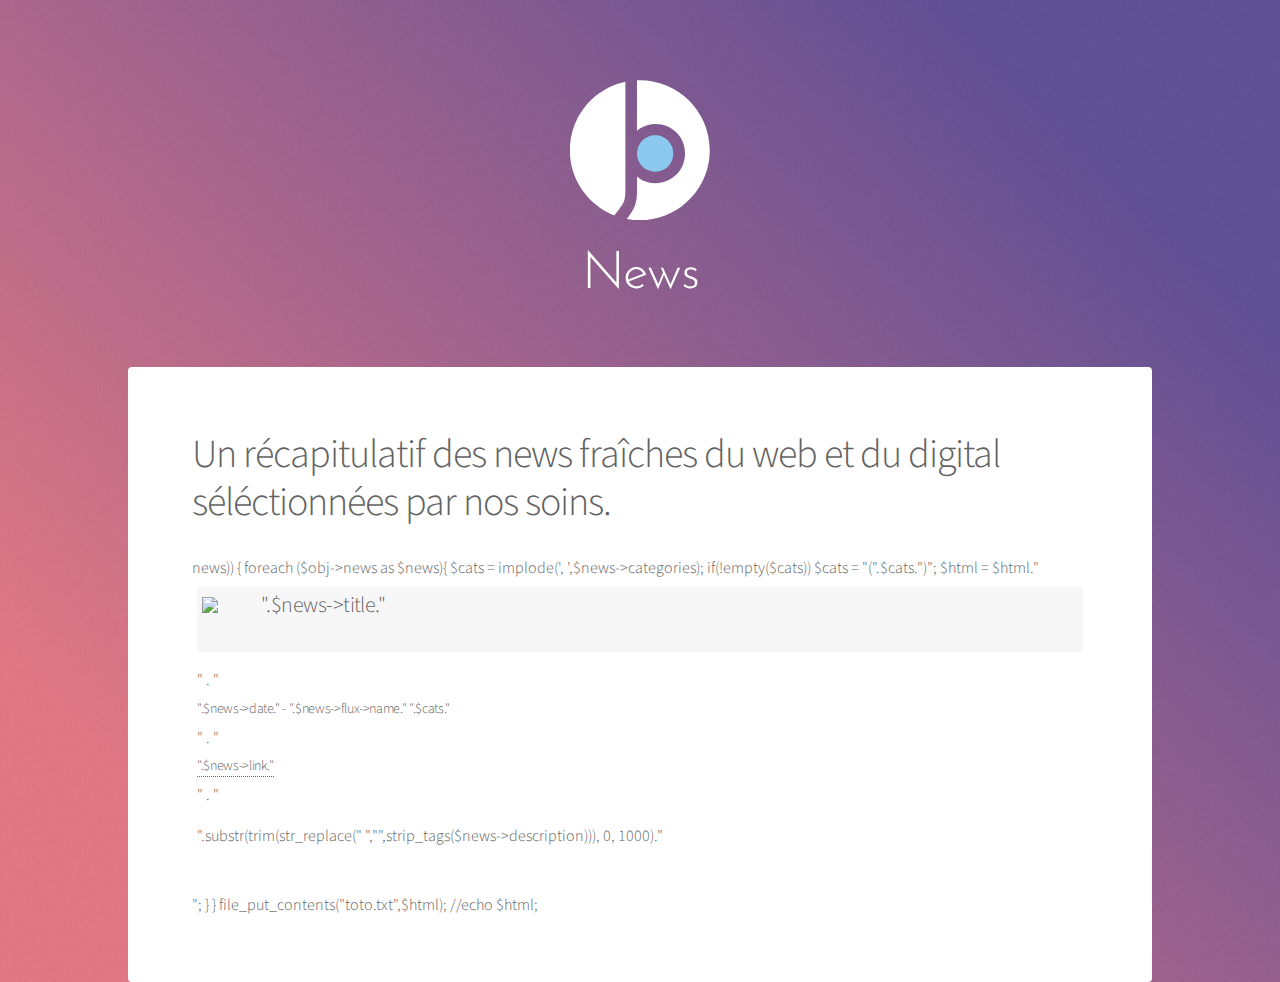
==== news.html @ 75301981 "Add news page" ====
<!DOCTYPE HTML>
<html>

<head>
    <title>Le Beau Jeu</title>
    <meta charset="utf-8" />
    <meta name="viewport" content="width=device-width, initial-scale=1" />
    <!--[if lte IE 8]><script src="assets/js/ie/html5shiv.js"></script><![endif]-->
    <link rel="stylesheet" href="assets/css/main.css" />
    <!--[if lte IE 9]><link rel="stylesheet" href="assets/css/ie9.css" /><![endif]-->
    <!--[if lte IE 8]><link rel="stylesheet" href="assets/css/ie8.css" /><![endif]-->
    <style>
      #news h1 {font-size: 22px;background-color:rgba(247, 247, 247, 0.95);padding:5px;min-height:65px}
      #news h2 {font-size: 14px;margin:5px 0px;clear:both;}
      #news article {display: block; padding:5px; margin-bottom:5px}
      #news div.description {margin:15px 0px;}
      #news img.logo {width:44px; float:left; margin-top: 10px; margin-right: 15px; margin-left: 5px; margin-bottom: 15px;}
    </style>
</head>

<body>

    <!-- Wrapper -->
    <div id="wrapper">

        <!-- Header -->
        <header id="header" class="alt">
            <span class="logo"><img src="images/logo-lbj.svg" /></span>
            <h1>News</h1>
        </header>

        <!-- Main -->
        <div id="main">

            <!-- Introduction -->
            <section id="why" class="main">
                <div class="spotlight">
                    <div class="content">
                        <h1>Un récapitulatif des news fraîches du web et du digital séléctionnées par nos soins.</h1>
                        <div id="news">


                        </div>
                    </div>
                </div>
            </section>
        </div>
    </div>

    <!-- Scripts -->
    <script src="assets/js/jquery.min.js"></script>
    <script src="assets/js/jquery.scrollex.min.js"></script>
    <script src="assets/js/jquery.scrolly.min.js"></script>
    <script src="assets/js/skel.min.js"></script>
    <script src="assets/js/util.js"></script>
    <!--[if lte IE 8]><script src="assets/js/ie/respond.min.js"></script><![endif]-->
    <script src="assets/js/main.js"></script>
    <script>
        (function(i,s,o,g,r,a,m){i['GoogleAnalyticsObject']=r;i[r]=i[r]||function(){
        (i[r].q=i[r].q||[]).push(arguments)},i[r].l=1*new Date();a=s.createElement(o),
        m=s.getElementsByTagName(o)[0];a.async=1;a.src=g;m.parentNode.insertBefore(a,m)
        })(window,document,'script','https://www.google-analytics.com/analytics.js','ga');

        ga('create', 'UA-795948-5', 'auto');
        ga('send', 'pageview');

    </script>
                
</body>

</html>
---- assets/css/main.css ----
@import url(font-awesome.min.css);
@import "https://fonts.googleapis.com/css?family=Source+Sans+Pro:300,400";
@import "https://fonts.googleapis.com/css?family=Josefin+Sans&subset=latin,latin-ext";

/*
	Stellar by HTML5 UP
	html5up.net | @ajlkn
	Free for personal and commercial use under the CCA 3.0 license (html5up.net/license)
*/

/* Reset */

	html, body, div, span, applet, object, iframe, h1, h2, h3, h4, h5, h6, p, blockquote, pre, a, abbr, acronym, address, big, cite, code, del, dfn, em, img, ins, kbd, q, s, samp, small, strike, strong, sub, sup, tt, var, b, u, i, center, dl, dt, dd, ol, ul, li, fieldset, form, label, legend, table, caption, tbody, tfoot, thead, tr, th, td, article, aside, canvas, details, embed, figure, figcaption, footer, header, hgroup, menu, nav, output, ruby, section, summary, time, mark, audio, video {
		margin: 0;
		padding: 0;
		border: 0;
		font-size: 100%;
		font: inherit;
		vertical-align: baseline;
	}

	article, aside, details, figcaption, figure, footer, header, hgroup, menu, nav, section {
		display: block;
	}

	body {
		line-height: 1;
	}

	ol, ul {
		list-style: none;
	}

	blockquote, q {
		quotes: none;
	}

	blockquote:before, blockquote:after, q:before, q:after {
		content: '';
		content: none;
	}

	table {
		border-collapse: collapse;
		border-spacing: 0;
	}

	body {
		-webkit-text-size-adjust: none;
	}

/* Box Model */

	*, *:before, *:after {
		-moz-box-sizing: border-box;
		-webkit-box-sizing: border-box;
		box-sizing: border-box;
	}

/* Grid */

	.row {
		border-bottom: solid 1px transparent;
		-moz-box-sizing: border-box;
		-webkit-box-sizing: border-box;
		box-sizing: border-box;
	}

	.row > * {
		float: left;
		-moz-box-sizing: border-box;
		-webkit-box-sizing: border-box;
		box-sizing: border-box;
	}

	.row:after, .row:before {
		content: '';
		display: block;
		clear: both;
		height: 0;
	}

	.row.uniform > * > :first-child {
		margin-top: 0;
	}

	.row.uniform > * > :last-child {
		margin-bottom: 0;
	}

	.row.\30 \25 > * {
		padding: 0 0 0 0em;
	}

	.row.\30 \25 {
		margin: 0 0 -1px 0em;
	}

	.row.uniform.\30 \25 > * {
		padding: 0em 0 0 0em;
	}

	.row.uniform.\30 \25 {
		margin: 0em 0 -1px 0em;
	}

	.row > * {
		padding: 0 0 0 1.5em;
	}

	.row {
		margin: 0 0 -1px -1.5em;
	}

	.row.uniform > * {
		padding: 1.5em 0 0 1.5em;
	}

	.row.uniform {
		margin: -1.5em 0 -1px -1.5em;
	}

	.row.\32 00\25 > * {
		padding: 0 0 0 3em;
	}

	.row.\32 00\25 {
		margin: 0 0 -1px -3em;
	}

	.row.uniform.\32 00\25 > * {
		padding: 3em 0 0 3em;
	}

	.row.uniform.\32 00\25 {
		margin: -3em 0 -1px -3em;
	}

	.row.\31 50\25 > * {
		padding: 0 0 0 2.25em;
	}

	.row.\31 50\25 {
		margin: 0 0 -1px -2.25em;
	}

	.row.uniform.\31 50\25 > * {
		padding: 2.25em 0 0 2.25em;
	}

	.row.uniform.\31 50\25 {
		margin: -2.25em 0 -1px -2.25em;
	}

	.row.\35 0\25 > * {
		padding: 0 0 0 0.75em;
	}

	.row.\35 0\25 {
		margin: 0 0 -1px -0.75em;
	}

	.row.uniform.\35 0\25 > * {
		padding: 0.75em 0 0 0.75em;
	}

	.row.uniform.\35 0\25 {
		margin: -0.75em 0 -1px -0.75em;
	}

	.row.\32 5\25 > * {
		padding: 0 0 0 0.375em;
	}

	.row.\32 5\25 {
		margin: 0 0 -1px -0.375em;
	}

	.row.uniform.\32 5\25 > * {
		padding: 0.375em 0 0 0.375em;
	}

	.row.uniform.\32 5\25 {
		margin: -0.375em 0 -1px -0.375em;
	}

	.\31 2u, .\31 2u\24 {
		width: 100%;
		clear: none;
		margin-left: 0;
	}

	.\31 1u, .\31 1u\24 {
		width: 91.6666666667%;
		clear: none;
		margin-left: 0;
	}

	.\31 0u, .\31 0u\24 {
		width: 83.3333333333%;
		clear: none;
		margin-left: 0;
	}

	.\39 u, .\39 u\24 {
		width: 75%;
		clear: none;
		margin-left: 0;
	}

	.\38 u, .\38 u\24 {
		width: 66.6666666667%;
		clear: none;
		margin-left: 0;
	}

	.\37 u, .\37 u\24 {
		width: 58.3333333333%;
		clear: none;
		margin-left: 0;
	}

	.\36 u, .\36 u\24 {
		width: 50%;
		clear: none;
		margin-left: 0;
	}

	.\35 u, .\35 u\24 {
		width: 41.6666666667%;
		clear: none;
		margin-left: 0;
	}

	.\34 u, .\34 u\24 {
		width: 33.3333333333%;
		clear: none;
		margin-left: 0;
	}

	.\33 u, .\33 u\24 {
		width: 25%;
		clear: none;
		margin-left: 0;
	}

	.\32 u, .\32 u\24 {
		width: 16.6666666667%;
		clear: none;
		margin-left: 0;
	}

	.\31 u, .\31 u\24 {
		width: 8.3333333333%;
		clear: none;
		margin-left: 0;
	}

	.\31 2u\24 + *,
	.\31 1u\24 + *,
	.\31 0u\24 + *,
	.\39 u\24 + *,
	.\38 u\24 + *,
	.\37 u\24 + *,
	.\36 u\24 + *,
	.\35 u\24 + *,
	.\34 u\24 + *,
	.\33 u\24 + *,
	.\32 u\24 + *,
	.\31 u\24 + * {
		clear: left;
	}

	.\-11u {
		margin-left: 91.66667%;
	}

	.\-10u {
		margin-left: 83.33333%;
	}

	.\-9u {
		margin-left: 75%;
	}

	.\-8u {
		margin-left: 66.66667%;
	}

	.\-7u {
		margin-left: 58.33333%;
	}

	.\-6u {
		margin-left: 50%;
	}

	.\-5u {
		margin-left: 41.66667%;
	}

	.\-4u {
		margin-left: 33.33333%;
	}

	.\-3u {
		margin-left: 25%;
	}

	.\-2u {
		margin-left: 16.66667%;
	}

	.\-1u {
		margin-left: 8.33333%;
	}

	@media screen and (max-width: 1680px) {

		.row > * {
			padding: 0 0 0 1.5em;
		}

		.row {
			margin: 0 0 -1px -1.5em;
		}

		.row.uniform > * {
			padding: 1.5em 0 0 1.5em;
		}

		.row.uniform {
			margin: -1.5em 0 -1px -1.5em;
		}

		.row.\32 00\25 > * {
			padding: 0 0 0 3em;
		}

		.row.\32 00\25 {
			margin: 0 0 -1px -3em;
		}

		.row.uniform.\32 00\25 > * {
			padding: 3em 0 0 3em;
		}

		.row.uniform.\32 00\25 {
			margin: -3em 0 -1px -3em;
		}

		.row.\31 50\25 > * {
			padding: 0 0 0 2.25em;
		}

		.row.\31 50\25 {
			margin: 0 0 -1px -2.25em;
		}

		.row.uniform.\31 50\25 > * {
			padding: 2.25em 0 0 2.25em;
		}

		.row.uniform.\31 50\25 {
			margin: -2.25em 0 -1px -2.25em;
		}

		.row.\35 0\25 > * {
			padding: 0 0 0 0.75em;
		}

		.row.\35 0\25 {
			margin: 0 0 -1px -0.75em;
		}

		.row.uniform.\35 0\25 > * {
			padding: 0.75em 0 0 0.75em;
		}

		.row.uniform.\35 0\25 {
			margin: -0.75em 0 -1px -0.75em;
		}

		.row.\32 5\25 > * {
			padding: 0 0 0 0.375em;
		}

		.row.\32 5\25 {
			margin: 0 0 -1px -0.375em;
		}

		.row.uniform.\32 5\25 > * {
			padding: 0.375em 0 0 0.375em;
		}

		.row.uniform.\32 5\25 {
			margin: -0.375em 0 -1px -0.375em;
		}

		.\31 2u\28xlarge\29, .\31 2u\24\28xlarge\29 {
			width: 100%;
			clear: none;
			margin-left: 0;
		}

		.\31 1u\28xlarge\29, .\31 1u\24\28xlarge\29 {
			width: 91.6666666667%;
			clear: none;
			margin-left: 0;
		}

		.\31 0u\28xlarge\29, .\31 0u\24\28xlarge\29 {
			width: 83.3333333333%;
			clear: none;
			margin-left: 0;
		}

		.\39 u\28xlarge\29, .\39 u\24\28xlarge\29 {
			width: 75%;
			clear: none;
			margin-left: 0;
		}

		.\38 u\28xlarge\29, .\38 u\24\28xlarge\29 {
			width: 66.6666666667%;
			clear: none;
			margin-left: 0;
		}

		.\37 u\28xlarge\29, .\37 u\24\28xlarge\29 {
			width: 58.3333333333%;
			clear: none;
			margin-left: 0;
		}

		.\36 u\28xlarge\29, .\36 u\24\28xlarge\29 {
			width: 50%;
			clear: none;
			margin-left: 0;
		}

		.\35 u\28xlarge\29, .\35 u\24\28xlarge\29 {
			width: 41.6666666667%;
			clear: none;
			margin-left: 0;
		}

		.\34 u\28xlarge\29, .\34 u\24\28xlarge\29 {
			width: 33.3333333333%;
			clear: none;
			margin-left: 0;
		}

		.\33 u\28xlarge\29, .\33 u\24\28xlarge\29 {
			width: 25%;
			clear: none;
			margin-left: 0;
		}

		.\32 u\28xlarge\29, .\32 u\24\28xlarge\29 {
			width: 16.6666666667%;
			clear: none;
			margin-left: 0;
		}

		.\31 u\28xlarge\29, .\31 u\24\28xlarge\29 {
			width: 8.3333333333%;
			clear: none;
			margin-left: 0;
		}

		.\31 2u\24\28xlarge\29 + *,
		.\31 1u\24\28xlarge\29 + *,
		.\31 0u\24\28xlarge\29 + *,
		.\39 u\24\28xlarge\29 + *,
		.\38 u\24\28xlarge\29 + *,
		.\37 u\24\28xlarge\29 + *,
		.\36 u\24\28xlarge\29 + *,
		.\35 u\24\28xlarge\29 + *,
		.\34 u\24\28xlarge\29 + *,
		.\33 u\24\28xlarge\29 + *,
		.\32 u\24\28xlarge\29 + *,
		.\31 u\24\28xlarge\29 + * {
			clear: left;
		}

		.\-11u\28xlarge\29 {
			margin-left: 91.66667%;
		}

		.\-10u\28xlarge\29 {
			margin-left: 83.33333%;
		}

		.\-9u\28xlarge\29 {
			margin-left: 75%;
		}

		.\-8u\28xlarge\29 {
			margin-left: 66.66667%;
		}

		.\-7u\28xlarge\29 {
			margin-left: 58.33333%;
		}

		.\-6u\28xlarge\29 {
			margin-left: 50%;
		}

		.\-5u\28xlarge\29 {
			margin-left: 41.66667%;
		}

		.\-4u\28xlarge\29 {
			margin-left: 33.33333%;
		}

		.\-3u\28xlarge\29 {
			margin-left: 25%;
		}

		.\-2u\28xlarge\29 {
			margin-left: 16.66667%;
		}

		.\-1u\28xlarge\29 {
			margin-left: 8.33333%;
		}

	}

	@media screen and (max-width: 1280px) {

		.row > * {
			padding: 0 0 0 1.5em;
		}

		.row {
			margin: 0 0 -1px -1.5em;
		}

		.row.uniform > * {
			padding: 1.5em 0 0 1.5em;
		}

		.row.uniform {
			margin: -1.5em 0 -1px -1.5em;
		}

		.row.\32 00\25 > * {
			padding: 0 0 0 3em;
		}

		.row.\32 00\25 {
			margin: 0 0 -1px -3em;
		}

		.row.uniform.\32 00\25 > * {
			padding: 3em 0 0 3em;
		}

		.row.uniform.\32 00\25 {
			margin: -3em 0 -1px -3em;
		}

		.row.\31 50\25 > * {
			padding: 0 0 0 2.25em;
		}

		.row.\31 50\25 {
			margin: 0 0 -1px -2.25em;
		}

		.row.uniform.\31 50\25 > * {
			padding: 2.25em 0 0 2.25em;
		}

		.row.uniform.\31 50\25 {
			margin: -2.25em 0 -1px -2.25em;
		}

		.row.\35 0\25 > * {
			padding: 0 0 0 0.75em;
		}

		.row.\35 0\25 {
			margin: 0 0 -1px -0.75em;
		}

		.row.uniform.\35 0\25 > * {
			padding: 0.75em 0 0 0.75em;
		}

		.row.uniform.\35 0\25 {
			margin: -0.75em 0 -1px -0.75em;
		}

		.row.\32 5\25 > * {
			padding: 0 0 0 0.375em;
		}

		.row.\32 5\25 {
			margin: 0 0 -1px -0.375em;
		}

		.row.uniform.\32 5\25 > * {
			padding: 0.375em 0 0 0.375em;
		}

		.row.uniform.\32 5\25 {
			margin: -0.375em 0 -1px -0.375em;
		}

		.\31 2u\28large\29, .\31 2u\24\28large\29 {
			width: 100%;
			clear: none;
			margin-left: 0;
		}

		.\31 1u\28large\29, .\31 1u\24\28large\29 {
			width: 91.6666666667%;
			clear: none;
			margin-left: 0;
		}

		.\31 0u\28large\29, .\31 0u\24\28large\29 {
			width: 83.3333333333%;
			clear: none;
			margin-left: 0;
		}

		.\39 u\28large\29, .\39 u\24\28large\29 {
			width: 75%;
			clear: none;
			margin-left: 0;
		}

		.\38 u\28large\29, .\38 u\24\28large\29 {
			width: 66.6666666667%;
			clear: none;
			margin-left: 0;
		}

		.\37 u\28large\29, .\37 u\24\28large\29 {
			width: 58.3333333333%;
			clear: none;
			margin-left: 0;
		}

		.\36 u\28large\29, .\36 u\24\28large\29 {
			width: 50%;
			clear: none;
			margin-left: 0;
		}

		.\35 u\28large\29, .\35 u\24\28large\29 {
			width: 41.6666666667%;
			clear: none;
			margin-left: 0;
		}

		.\34 u\28large\29, .\34 u\24\28large\29 {
			width: 33.3333333333%;
			clear: none;
			margin-left: 0;
		}

		.\33 u\28large\29, .\33 u\24\28large\29 {
			width: 25%;
			clear: none;
			margin-left: 0;
		}

		.\32 u\28large\29, .\32 u\24\28large\29 {
			width: 16.6666666667%;
			clear: none;
			margin-left: 0;
		}

		.\31 u\28large\29, .\31 u\24\28large\29 {
			width: 8.3333333333%;
			clear: none;
			margin-left: 0;
		}

		.\31 2u\24\28large\29 + *,
		.\31 1u\24\28large\29 + *,
		.\31 0u\24\28large\29 + *,
		.\39 u\24\28large\29 + *,
		.\38 u\24\28large\29 + *,
		.\37 u\24\28large\29 + *,
		.\36 u\24\28large\29 + *,
		.\35 u\24\28large\29 + *,
		.\34 u\24\28large\29 + *,
		.\33 u\24\28large\29 + *,
		.\32 u\24\28large\29 + *,
		.\31 u\24\28large\29 + * {
			clear: left;
		}

		.\-11u\28large\29 {
			margin-left: 91.66667%;
		}

		.\-10u\28large\29 {
			margin-left: 83.33333%;
		}

		.\-9u\28large\29 {
			margin-left: 75%;
		}

		.\-8u\28large\29 {
			margin-left: 66.66667%;
		}

		.\-7u\28large\29 {
			margin-left: 58.33333%;
		}

		.\-6u\28large\29 {
			margin-left: 50%;
		}

		.\-5u\28large\29 {
			margin-left: 41.66667%;
		}

		.\-4u\28large\29 {
			margin-left: 33.33333%;
		}

		.\-3u\28large\29 {
			margin-left: 25%;
		}

		.\-2u\28large\29 {
			margin-left: 16.66667%;
		}

		.\-1u\28large\29 {
			margin-left: 8.33333%;
		}

	}

	@media screen and (max-width: 980px) {

		.row > * {
			padding: 0 0 0 1.5em;
		}

		.row {
			margin: 0 0 -1px -1.5em;
		}

		.row.uniform > * {
			padding: 1.5em 0 0 1.5em;
		}

		.row.uniform {
			margin: -1.5em 0 -1px -1.5em;
		}

		.row.\32 00\25 > * {
			padding: 0 0 0 3em;
		}

		.row.\32 00\25 {
			margin: 0 0 -1px -3em;
		}

		.row.uniform.\32 00\25 > * {
			padding: 3em 0 0 3em;
		}

		.row.uniform.\32 00\25 {
			margin: -3em 0 -1px -3em;
		}

		.row.\31 50\25 > * {
			padding: 0 0 0 2.25em;
		}

		.row.\31 50\25 {
			margin: 0 0 -1px -2.25em;
		}

		.row.uniform.\31 50\25 > * {
			padding: 2.25em 0 0 2.25em;
		}

		.row.uniform.\31 50\25 {
			margin: -2.25em 0 -1px -2.25em;
		}

		.row.\35 0\25 > * {
			padding: 0 0 0 0.75em;
		}

		.row.\35 0\25 {
			margin: 0 0 -1px -0.75em;
		}

		.row.uniform.\35 0\25 > * {
			padding: 0.75em 0 0 0.75em;
		}

		.row.uniform.\35 0\25 {
			margin: -0.75em 0 -1px -0.75em;
		}

		.row.\32 5\25 > * {
			padding: 0 0 0 0.375em;
		}

		.row.\32 5\25 {
			margin: 0 0 -1px -0.375em;
		}

		.row.uniform.\32 5\25 > * {
			padding: 0.375em 0 0 0.375em;
		}

		.row.uniform.\32 5\25 {
			margin: -0.375em 0 -1px -0.375em;
		}

		.\31 2u\28medium\29, .\31 2u\24\28medium\29 {
			width: 100%;
			clear: none;
			margin-left: 0;
		}

		.\31 1u\28medium\29, .\31 1u\24\28medium\29 {
			width: 91.6666666667%;
			clear: none;
			margin-left: 0;
		}

		.\31 0u\28medium\29, .\31 0u\24\28medium\29 {
			width: 83.3333333333%;
			clear: none;
			margin-left: 0;
		}

		.\39 u\28medium\29, .\39 u\24\28medium\29 {
			width: 75%;
			clear: none;
			margin-left: 0;
		}

		.\38 u\28medium\29, .\38 u\24\28medium\29 {
			width: 66.6666666667%;
			clear: none;
			margin-left: 0;
		}

		.\37 u\28medium\29, .\37 u\24\28medium\29 {
			width: 58.3333333333%;
			clear: none;
			margin-left: 0;
		}

		.\36 u\28medium\29, .\36 u\24\28medium\29 {
			width: 50%;
			clear: none;
			margin-left: 0;
		}

		.\35 u\28medium\29, .\35 u\24\28medium\29 {
			width: 41.6666666667%;
			clear: none;
			margin-left: 0;
		}

		.\34 u\28medium\29, .\34 u\24\28medium\29 {
			width: 33.3333333333%;
			clear: none;
			margin-left: 0;
		}

		.\33 u\28medium\29, .\33 u\24\28medium\29 {
			width: 25%;
			clear: none;
			margin-left: 0;
		}

		.\32 u\28medium\29, .\32 u\24\28medium\29 {
			width: 16.6666666667%;
			clear: none;
			margin-left: 0;
		}

		.\31 u\28medium\29, .\31 u\24\28medium\29 {
			width: 8.3333333333%;
			clear: none;
			margin-left: 0;
		}

		.\31 2u\24\28medium\29 + *,
		.\31 1u\24\28medium\29 + *,
		.\31 0u\24\28medium\29 + *,
		.\39 u\24\28medium\29 + *,
		.\38 u\24\28medium\29 + *,
		.\37 u\24\28medium\29 + *,
		.\36 u\24\28medium\29 + *,
		.\35 u\24\28medium\29 + *,
		.\34 u\24\28medium\29 + *,
		.\33 u\24\28medium\29 + *,
		.\32 u\24\28medium\29 + *,
		.\31 u\24\28medium\29 + * {
			clear: left;
		}

		.\-11u\28medium\29 {
			margin-left: 91.66667%;
		}

		.\-10u\28medium\29 {
			margin-left: 83.33333%;
		}

		.\-9u\28medium\29 {
			margin-left: 75%;
		}

		.\-8u\28medium\29 {
			margin-left: 66.66667%;
		}

		.\-7u\28medium\29 {
			margin-left: 58.33333%;
		}

		.\-6u\28medium\29 {
			margin-left: 50%;
		}

		.\-5u\28medium\29 {
			margin-left: 41.66667%;
		}

		.\-4u\28medium\29 {
			margin-left: 33.33333%;
		}

		.\-3u\28medium\29 {
			margin-left: 25%;
		}

		.\-2u\28medium\29 {
			margin-left: 16.66667%;
		}

		.\-1u\28medium\29 {
			margin-left: 8.33333%;
		}

	}

	@media screen and (max-width: 736px) {

		.row > * {
			padding: 0 0 0 1em;
		}

		.row {
			margin: 0 0 -1px -1em;
		}

		.row.uniform > * {
			padding: 1em 0 0 1em;
		}

		.row.uniform {
			margin: -1em 0 -1px -1em;
		}

		.row.\32 00\25 > * {
			padding: 0 0 0 2em;
		}

		.row.\32 00\25 {
			margin: 0 0 -1px -2em;
		}

		.row.uniform.\32 00\25 > * {
			padding: 2em 0 0 2em;
		}

		.row.uniform.\32 00\25 {
			margin: -2em 0 -1px -2em;
		}

		.row.\31 50\25 > * {
			padding: 0 0 0 1.5em;
		}

		.row.\31 50\25 {
			margin: 0 0 -1px -1.5em;
		}

		.row.uniform.\31 50\25 > * {
			padding: 1.5em 0 0 1.5em;
		}

		.row.uniform.\31 50\25 {
			margin: -1.5em 0 -1px -1.5em;
		}

		.row.\35 0\25 > * {
			padding: 0 0 0 0.5em;
		}

		.row.\35 0\25 {
			margin: 0 0 -1px -0.5em;
		}

		.row.uniform.\35 0\25 > * {
			padding: 0.5em 0 0 0.5em;
		}

		.row.uniform.\35 0\25 {
			margin: -0.5em 0 -1px -0.5em;
		}

		.row.\32 5\25 > * {
			padding: 0 0 0 0.25em;
		}

		.row.\32 5\25 {
			margin: 0 0 -1px -0.25em;
		}

		.row.uniform.\32 5\25 > * {
			padding: 0.25em 0 0 0.25em;
		}

		.row.uniform.\32 5\25 {
			margin: -0.25em 0 -1px -0.25em;
		}

		.\31 2u\28small\29, .\31 2u\24\28small\29 {
			width: 100%;
			clear: none;
			margin-left: 0;
		}

		.\31 1u\28small\29, .\31 1u\24\28small\29 {
			width: 91.6666666667%;
			clear: none;
			margin-left: 0;
		}

		.\31 0u\28small\29, .\31 0u\24\28small\29 {
			width: 83.3333333333%;
			clear: none;
			margin-left: 0;
		}

		.\39 u\28small\29, .\39 u\24\28small\29 {
			width: 75%;
			clear: none;
			margin-left: 0;
		}

		.\38 u\28small\29, .\38 u\24\28small\29 {
			width: 66.6666666667%;
			clear: none;
			margin-left: 0;
		}

		.\37 u\28small\29, .\37 u\24\28small\29 {
			width: 58.3333333333%;
			clear: none;
			margin-left: 0;
		}

		.\36 u\28small\29, .\36 u\24\28small\29 {
			width: 50%;
			clear: none;
			margin-left: 0;
		}

		.\35 u\28small\29, .\35 u\24\28small\29 {
			width: 41.6666666667%;
			clear: none;
			margin-left: 0;
		}

		.\34 u\28small\29, .\34 u\24\28small\29 {
			width: 33.3333333333%;
			clear: none;
			margin-left: 0;
		}

		.\33 u\28small\29, .\33 u\24\28small\29 {
			width: 25%;
			clear: none;
			margin-left: 0;
		}

		.\32 u\28small\29, .\32 u\24\28small\29 {
			width: 16.6666666667%;
			clear: none;
			margin-left: 0;
		}

		.\31 u\28small\29, .\31 u\24\28small\29 {
			width: 8.3333333333%;
			clear: none;
			margin-left: 0;
		}

		.\31 2u\24\28small\29 + *,
		.\31 1u\24\28small\29 + *,
		.\31 0u\24\28small\29 + *,
		.\39 u\24\28small\29 + *,
		.\38 u\24\28small\29 + *,
		.\37 u\24\28small\29 + *,
		.\36 u\24\28small\29 + *,
		.\35 u\24\28small\29 + *,
		.\34 u\24\28small\29 + *,
		.\33 u\24\28small\29 + *,
		.\32 u\24\28small\29 + *,
		.\31 u\24\28small\29 + * {
			clear: left;
		}

		.\-11u\28small\29 {
			margin-left: 91.66667%;
		}

		.\-10u\28small\29 {
			margin-left: 83.33333%;
		}

		.\-9u\28small\29 {
			margin-left: 75%;
		}

		.\-8u\28small\29 {
			margin-left: 66.66667%;
		}

		.\-7u\28small\29 {
			margin-left: 58.33333%;
		}

		.\-6u\28small\29 {
			margin-left: 50%;
		}

		.\-5u\28small\29 {
			margin-left: 41.66667%;
		}

		.\-4u\28small\29 {
			margin-left: 33.33333%;
		}

		.\-3u\28small\29 {
			margin-left: 25%;
		}

		.\-2u\28small\29 {
			margin-left: 16.66667%;
		}

		.\-1u\28small\29 {
			margin-left: 8.33333%;
		}

	}

	@media screen and (max-width: 480px) {

		.row > * {
			padding: 0 0 0 1em;
		}

		.row {
			margin: 0 0 -1px -1em;
		}

		.row.uniform > * {
			padding: 1em 0 0 1em;
		}

		.row.uniform {
			margin: -1em 0 -1px -1em;
		}

		.row.\32 00\25 > * {
			padding: 0 0 0 2em;
		}

		.row.\32 00\25 {
			margin: 0 0 -1px -2em;
		}

		.row.uniform.\32 00\25 > * {
			padding: 2em 0 0 2em;
		}

		.row.uniform.\32 00\25 {
			margin: -2em 0 -1px -2em;
		}

		.row.\31 50\25 > * {
			padding: 0 0 0 1.5em;
		}

		.row.\31 50\25 {
			margin: 0 0 -1px -1.5em;
		}

		.row.uniform.\31 50\25 > * {
			padding: 1.5em 0 0 1.5em;
		}

		.row.uniform.\31 50\25 {
			margin: -1.5em 0 -1px -1.5em;
		}

		.row.\35 0\25 > * {
			padding: 0 0 0 0.5em;
		}

		.row.\35 0\25 {
			margin: 0 0 -1px -0.5em;
		}

		.row.uniform.\35 0\25 > * {
			padding: 0.5em 0 0 0.5em;
		}

		.row.uniform.\35 0\25 {
			margin: -0.5em 0 -1px -0.5em;
		}

		.row.\32 5\25 > * {
			padding: 0 0 0 0.25em;
		}

		.row.\32 5\25 {
			margin: 0 0 -1px -0.25em;
		}

		.row.uniform.\32 5\25 > * {
			padding: 0.25em 0 0 0.25em;
		}

		.row.uniform.\32 5\25 {
			margin: -0.25em 0 -1px -0.25em;
		}

		.\31 2u\28xsmall\29, .\31 2u\24\28xsmall\29 {
			width: 100%;
			clear: none;
			margin-left: 0;
		}

		.\31 1u\28xsmall\29, .\31 1u\24\28xsmall\29 {
			width: 91.6666666667%;
			clear: none;
			margin-left: 0;
		}

		.\31 0u\28xsmall\29, .\31 0u\24\28xsmall\29 {
			width: 83.3333333333%;
			clear: none;
			margin-left: 0;
		}

		.\39 u\28xsmall\29, .\39 u\24\28xsmall\29 {
			width: 75%;
			clear: none;
			margin-left: 0;
		}

		.\38 u\28xsmall\29, .\38 u\24\28xsmall\29 {
			width: 66.6666666667%;
			clear: none;
			margin-left: 0;
		}

		.\37 u\28xsmall\29, .\37 u\24\28xsmall\29 {
			width: 58.3333333333%;
			clear: none;
			margin-left: 0;
		}

		.\36 u\28xsmall\29, .\36 u\24\28xsmall\29 {
			width: 50%;
			clear: none;
			margin-left: 0;
		}

		.\35 u\28xsmall\29, .\35 u\24\28xsmall\29 {
			width: 41.6666666667%;
			clear: none;
			margin-left: 0;
		}

		.\34 u\28xsmall\29, .\34 u\24\28xsmall\29 {
			width: 33.3333333333%;
			clear: none;
			margin-left: 0;
		}

		.\33 u\28xsmall\29, .\33 u\24\28xsmall\29 {
			width: 25%;
			clear: none;
			margin-left: 0;
		}

		.\32 u\28xsmall\29, .\32 u\24\28xsmall\29 {
			width: 16.6666666667%;
			clear: none;
			margin-left: 0;
		}

		.\31 u\28xsmall\29, .\31 u\24\28xsmall\29 {
			width: 8.3333333333%;
			clear: none;
			margin-left: 0;
		}

		.\31 2u\24\28xsmall\29 + *,
		.\31 1u\24\28xsmall\29 + *,
		.\31 0u\24\28xsmall\29 + *,
		.\39 u\24\28xsmall\29 + *,
		.\38 u\24\28xsmall\29 + *,
		.\37 u\24\28xsmall\29 + *,
		.\36 u\24\28xsmall\29 + *,
		.\35 u\24\28xsmall\29 + *,
		.\34 u\24\28xsmall\29 + *,
		.\33 u\24\28xsmall\29 + *,
		.\32 u\24\28xsmall\29 + *,
		.\31 u\24\28xsmall\29 + * {
			clear: left;
		}

		.\-11u\28xsmall\29 {
			margin-left: 91.66667%;
		}

		.\-10u\28xsmall\29 {
			margin-left: 83.33333%;
		}

		.\-9u\28xsmall\29 {
			margin-left: 75%;
		}

		.\-8u\28xsmall\29 {
			margin-left: 66.66667%;
		}

		.\-7u\28xsmall\29 {
			margin-left: 58.33333%;
		}

		.\-6u\28xsmall\29 {
			margin-left: 50%;
		}

		.\-5u\28xsmall\29 {
			margin-left: 41.66667%;
		}

		.\-4u\28xsmall\29 {
			margin-left: 33.33333%;
		}

		.\-3u\28xsmall\29 {
			margin-left: 25%;
		}

		.\-2u\28xsmall\29 {
			margin-left: 16.66667%;
		}

		.\-1u\28xsmall\29 {
			margin-left: 8.33333%;
		}

	}

	@media screen and (max-width: 360px) {

		.row > * {
			padding: 0 0 0 1em;
		}

		.row {
			margin: 0 0 -1px -1em;
		}

		.row.uniform > * {
			padding: 1em 0 0 1em;
		}

		.row.uniform {
			margin: -1em 0 -1px -1em;
		}

		.row.\32 00\25 > * {
			padding: 0 0 0 2em;
		}

		.row.\32 00\25 {
			margin: 0 0 -1px -2em;
		}

		.row.uniform.\32 00\25 > * {
			padding: 2em 0 0 2em;
		}

		.row.uniform.\32 00\25 {
			margin: -2em 0 -1px -2em;
		}

		.row.\31 50\25 > * {
			padding: 0 0 0 1.5em;
		}

		.row.\31 50\25 {
			margin: 0 0 -1px -1.5em;
		}

		.row.uniform.\31 50\25 > * {
			padding: 1.5em 0 0 1.5em;
		}

		.row.uniform.\31 50\25 {
			margin: -1.5em 0 -1px -1.5em;
		}

		.row.\35 0\25 > * {
			padding: 0 0 0 0.5em;
		}

		.row.\35 0\25 {
			margin: 0 0 -1px -0.5em;
		}

		.row.uniform.\35 0\25 > * {
			padding: 0.5em 0 0 0.5em;
		}

		.row.uniform.\35 0\25 {
			margin: -0.5em 0 -1px -0.5em;
		}

		.row.\32 5\25 > * {
			padding: 0 0 0 0.25em;
		}

		.row.\32 5\25 {
			margin: 0 0 -1px -0.25em;
		}

		.row.uniform.\32 5\25 > * {
			padding: 0.25em 0 0 0.25em;
		}

		.row.uniform.\32 5\25 {
			margin: -0.25em 0 -1px -0.25em;
		}

		.\31 2u\28xxsmall\29, .\31 2u\24\28xxsmall\29 {
			width: 100%;
			clear: none;
			margin-left: 0;
		}

		.\31 1u\28xxsmall\29, .\31 1u\24\28xxsmall\29 {
			width: 91.6666666667%;
			clear: none;
			margin-left: 0;
		}

		.\31 0u\28xxsmall\29, .\31 0u\24\28xxsmall\29 {
			width: 83.3333333333%;
			clear: none;
			margin-left: 0;
		}

		.\39 u\28xxsmall\29, .\39 u\24\28xxsmall\29 {
			width: 75%;
			clear: none;
			margin-left: 0;
		}

		.\38 u\28xxsmall\29, .\38 u\24\28xxsmall\29 {
			width: 66.6666666667%;
			clear: none;
			margin-left: 0;
		}

		.\37 u\28xxsmall\29, .\37 u\24\28xxsmall\29 {
			width: 58.3333333333%;
			clear: none;
			margin-left: 0;
		}

		.\36 u\28xxsmall\29, .\36 u\24\28xxsmall\29 {
			width: 50%;
			clear: none;
			margin-left: 0;
		}

		.\35 u\28xxsmall\29, .\35 u\24\28xxsmall\29 {
			width: 41.6666666667%;
			clear: none;
			margin-left: 0;
		}

		.\34 u\28xxsmall\29, .\34 u\24\28xxsmall\29 {
			width: 33.3333333333%;
			clear: none;
			margin-left: 0;
		}

		.\33 u\28xxsmall\29, .\33 u\24\28xxsmall\29 {
			width: 25%;
			clear: none;
			margin-left: 0;
		}

		.\32 u\28xxsmall\29, .\32 u\24\28xxsmall\29 {
			width: 16.6666666667%;
			clear: none;
			margin-left: 0;
		}

		.\31 u\28xxsmall\29, .\31 u\24\28xxsmall\29 {
			width: 8.3333333333%;
			clear: none;
			margin-left: 0;
		}

		.\31 2u\24\28xxsmall\29 + *,
		.\31 1u\24\28xxsmall\29 + *,
		.\31 0u\24\28xxsmall\29 + *,
		.\39 u\24\28xxsmall\29 + *,
		.\38 u\24\28xxsmall\29 + *,
		.\37 u\24\28xxsmall\29 + *,
		.\36 u\24\28xxsmall\29 + *,
		.\35 u\24\28xxsmall\29 + *,
		.\34 u\24\28xxsmall\29 + *,
		.\33 u\24\28xxsmall\29 + *,
		.\32 u\24\28xxsmall\29 + *,
		.\31 u\24\28xxsmall\29 + * {
			clear: left;
		}

		.\-11u\28xxsmall\29 {
			margin-left: 91.66667%;
		}

		.\-10u\28xxsmall\29 {
			margin-left: 83.33333%;
		}

		.\-9u\28xxsmall\29 {
			margin-left: 75%;
		}

		.\-8u\28xxsmall\29 {
			margin-left: 66.66667%;
		}

		.\-7u\28xxsmall\29 {
			margin-left: 58.33333%;
		}

		.\-6u\28xxsmall\29 {
			margin-left: 50%;
		}

		.\-5u\28xxsmall\29 {
			margin-left: 41.66667%;
		}

		.\-4u\28xxsmall\29 {
			margin-left: 33.33333%;
		}

		.\-3u\28xxsmall\29 {
			margin-left: 25%;
		}

		.\-2u\28xxsmall\29 {
			margin-left: 16.66667%;
		}

		.\-1u\28xxsmall\29 {
			margin-left: 8.33333%;
		}

	}

/* Basic */

	@-ms-viewport {
		width: device-width;
	}

	body {
		-ms-overflow-style: scrollbar;
	}

	@media screen and (max-width: 480px) {

		html, body {
			min-width: 320px;
		}

	}

	body {
		background-color: #935d8c;
		background-image: url("images/overlay.png"), -moz-linear-gradient(45deg, #e37682 15%, #5f4d93 85%);
		background-image: url("images/overlay.png"), -webkit-linear-gradient(45deg, #e37682 15%, #5f4d93 85%);
		background-image: url("images/overlay.png"), -ms-linear-gradient(45deg, #e37682 15%, #5f4d93 85%);
		background-image: url("images/overlay.png"), linear-gradient(45deg, #e37682 15%, #5f4d93 85%);
	}

		body.is-loading *, body.is-loading *:before, body.is-loading *:after {
			-moz-animation: none !important;
			-webkit-animation: none !important;
			-ms-animation: none !important;
			animation: none !important;
			-moz-transition: none !important;
			-webkit-transition: none !important;
			-ms-transition: none !important;
			transition: none !important;
		}

/* Type */

	body {
		background-color: #935d8c;
		color: rgba(255, 255, 255, 0.65);
	}

	body, input, select, textarea {
		font-family: "Source Sans Pro", Helvetica, sans-serif;
		font-size: 17pt;
		font-weight: 300;
		line-height: 1.65;
	}

		@media screen and (max-width: 1680px) {

			body, input, select, textarea {
				font-size: 14pt;
			}

		}

		@media screen and (max-width: 1280px) {

			body, input, select, textarea {
				font-size: 12pt;
			}

		}

		@media screen and (max-width: 360px) {

			body, input, select, textarea {
				font-size: 11pt;
			}

		}

	a {
		-moz-transition: color 0.2s ease, border-bottom 0.2s ease;
		-webkit-transition: color 0.2s ease, border-bottom 0.2s ease;
		-ms-transition: color 0.2s ease, border-bottom 0.2s ease;
		transition: color 0.2s ease, border-bottom 0.2s ease;
		text-decoration: none;
		border-bottom: dotted 1px;
		color: inherit;
	}

		a:hover {
			border-bottom-color: transparent;
		}

	strong, b {
		font-weight: 400;
	}

	em, i {
		font-style: italic;
	}

	p {
		margin: 0 0 2em 0;
	}

		p.content {
			-moz-columns: 20em 2;
			-webkit-columns: 20em 2;
			-ms-columns: 20em 2;
			columns: 20em 2;
			-moz-column-gap: 2em;
			-webkit-column-gap: 2em;
			-ms-column-gap: 2em;
			column-gap: 2em;
			text-align: justify;
		}

	h1, h2, h3, h4, h5, h6 {
		font-weight: 300;
		line-height: 1.5;
		margin: 0 0 0.7em 0;
		letter-spacing: -0.025em;
	}

		h1 a, h2 a, h3 a, h4 a, h5 a, h6 a {
			color: inherit;
			text-decoration: none;
		}

	h1 {
		font-size: 2.5em;
		line-height: 1.2;
	}

	h2 {
		font-size: 1.5em;
	}

	h3 {
		font-size: 1.25em;
	}

	h4 {
		font-size: 1.1em;
	}

	h5 {
		font-size: 0.9em;
	}

	h6 {
		font-size: 0.7em;
	}

	@media screen and (max-width: 736px) {

		h1 {
			font-size: 2em;
		}

	}

	sub {
		font-size: 0.8em;
		position: relative;
		top: 0.5em;
	}

	sup {
		font-size: 0.8em;
		position: relative;
		top: -0.5em;
	}

	blockquote {
		border-left: solid 4px;
		font-style: italic;
		margin: 0 0 2em 0;
		padding: 0.5em 0 0.5em 2em;
	}

	code {
		border-radius: 8px;
		border: solid 1px;
		font-family: "Courier New", monospace;
		font-size: 0.9em;
		margin: 0 0.25em;
		padding: 0.25em 0.65em;
	}

	pre {
		-webkit-overflow-scrolling: touch;
		font-family: "Courier New", monospace;
		font-size: 0.9em;
		margin: 0 0 2em 0;
	}

		pre code {
			display: block;
			line-height: 1.75;
			padding: 1em 1.5em;
			overflow-x: auto;
		}

	hr {
		border: 0;
		border-bottom: solid 1px;
		margin: 2em 0;
	}

		hr.major {
			margin: 3em 0;
		}

	.align-left {
		text-align: left;
	}

	.align-center {
		text-align: center;
	}

	.align-right {
		text-align: right;
	}

	input, select, textarea {
		color: #ffffff;
	}

	a:hover {
		color: #ffffff;
	}

	strong, b {
		color: #ffffff;
	}

	h1, h2, h3, h4, h5, h6 {
		color: #ffffff;
	}

	blockquote {
		border-left-color: rgba(255, 255, 255, 0.35);
	}

	code {
		background: rgba(255, 255, 255, 0.075);
		border-color: rgba(255, 255, 255, 0.35);
	}

	hr {
		border-bottom-color: rgba(255, 255, 255, 0.35);
	}

/* Box */

	.box {
		border-radius: 8px;
		border: solid;
		margin-bottom: 2em;
		padding: 1.5em;
	}

		.box > :last-child,
		.box > :last-child > :last-child,
		.box > :last-child > :last-child > :last-child {
			margin-bottom: 0;
		}

		.box.alt {
			border: 0;
			border-radius: 0;
			padding: 0;
		}

	.box {
		border-color: rgba(255, 255, 255, 0.35);
	}

/* Button */

	input[type="submit"],
	input[type="reset"],
	input[type="button"],
	button,
	.button {
		-moz-appearance: none;
		-webkit-appearance: none;
		-ms-appearance: none;
		appearance: none;
		-moz-transition: background-color 0.2s ease-in-out, color 0.2s ease-in-out;
		-webkit-transition: background-color 0.2s ease-in-out, color 0.2s ease-in-out;
		-ms-transition: background-color 0.2s ease-in-out, color 0.2s ease-in-out;
		transition: background-color 0.2s ease-in-out, color 0.2s ease-in-out;
		border-radius: 8px;
		border: 0;
		cursor: pointer;
		display: inline-block;
		font-weight: 300;
		height: 2.75em;
		line-height: 2.75em;
		min-width: 9.25em;
		padding: 0 1.5em;
		text-align: center;
		text-decoration: none;
		white-space: nowrap;
	}

		input[type="submit"].icon,
		input[type="reset"].icon,
		input[type="button"].icon,
		button.icon,
		.button.icon {
			padding-left: 1.35em;
		}

			input[type="submit"].icon:before,
			input[type="reset"].icon:before,
			input[type="button"].icon:before,
			button.icon:before,
			.button.icon:before {
				margin-right: 0.5em;
			}

		input[type="submit"].fit,
		input[type="reset"].fit,
		input[type="button"].fit,
		button.fit,
		.button.fit {
			display: block;
			margin: 0 0 1em 0;
			width: 100%;
		}

		input[type="submit"].small,
		input[type="reset"].small,
		input[type="button"].small,
		button.small,
		.button.small {
			font-size: 0.8em;
		}

		input[type="submit"].big,
		input[type="reset"].big,
		input[type="button"].big,
		button.big,
		.button.big {
			font-size: 1.35em;
		}

		input[type="submit"].disabled, input[type="submit"]:disabled,
		input[type="reset"].disabled,
		input[type="reset"]:disabled,
		input[type="button"].disabled,
		input[type="button"]:disabled,
		button.disabled,
		button:disabled,
		.button.disabled,
		.button:disabled {
			-moz-pointer-events: none;
			-webkit-pointer-events: none;
			-ms-pointer-events: none;
			pointer-events: none;
			opacity: 0.25;
		}

		@media screen and (max-width: 736px) {

			input[type="submit"],
			input[type="reset"],
			input[type="button"],
			button,
			.button {
				min-width: 0;
			}

		}

	input[type="submit"],
	input[type="reset"],
	input[type="button"],
	button,
	.button {
		background-color: transparent;
		box-shadow: inset 0 0 0 1px rgba(255, 255, 255, 0.35);
		color: #ffffff !important;
	}

		input[type="submit"]:hover,
		input[type="reset"]:hover,
		input[type="button"]:hover,
		button:hover,
		.button:hover {
			background-color: rgba(255, 255, 255, 0.075);
		}

		input[type="submit"]:active,
		input[type="reset"]:active,
		input[type="button"]:active,
		button:active,
		.button:active {
			background-color: rgba(255, 255, 255, 0.2);
		}

		input[type="submit"].icon:before,
		input[type="reset"].icon:before,
		input[type="button"].icon:before,
		button.icon:before,
		.button.icon:before {
			color: rgba(255, 255, 255, 0.5);
		}

		input[type="submit"].special,
		input[type="reset"].special,
		input[type="button"].special,
		button.special,
		.button.special {
			background-color: #8cc9f0;
			color: #ffffff !important;
			box-shadow: none;
		}

			input[type="submit"].special:hover,
			input[type="reset"].special:hover,
			input[type="button"].special:hover,
			button.special:hover,
			.button.special:hover {
				background-color: #9acff2;
			}

			input[type="submit"].special:active,
			input[type="reset"].special:active,
			input[type="button"].special:active,
			button.special:active,
			.button.special:active {
				background-color: #7ec3ee;
			}

			input[type="submit"].special.icon:before,
			input[type="reset"].special.icon:before,
			input[type="button"].special.icon:before,
			button.special.icon:before,
			.button.special.icon:before {
				color: #ffffff !important;
			}

			.button.loading,
			.button.loading:active,
			.button.loading:hover {
				background-color: gray !important;
			}

/* Form */

	form {
		margin: 0 0 2em 0;
	}

	label {
		display: block;
		font-size: 0.9em;
		font-weight: 400;
		margin: 0 0 1em 0;
	}

	input[type="text"],
	input[type="password"],
	input[type="email"],
	select,
	textarea {
		-moz-appearance: none;
		-webkit-appearance: none;
		-ms-appearance: none;
		appearance: none;
		border-radius: 8px;
		border: solid 1px;
		color: inherit;
		display: block;
		outline: 0;
		padding: 0 1em;
		text-decoration: none;
		width: 100%;
	}

		input[type="text"]:invalid,
		input[type="password"]:invalid,
		input[type="email"]:invalid,
		select:invalid,
		textarea:invalid {
			box-shadow: none;
		}

	.select-wrapper {
		text-decoration: none;
		display: block;
		position: relative;
	}

		.select-wrapper:before {
			-moz-osx-font-smoothing: grayscale;
			-webkit-font-smoothing: antialiased;
			font-family: FontAwesome;
			font-style: normal;
			font-weight: normal;
			text-transform: none !important;
		}

		.select-wrapper:before {
			content: '\f078';
			display: block;
			height: 2.75em;
			line-height: 2.75em;
			pointer-events: none;
			position: absolute;
			right: 0;
			text-align: center;
			top: 0;
			width: 2.75em;
		}

		.select-wrapper select::-ms-expand {
			display: none;
		}

	input[type="text"],
	input[type="password"],
	input[type="email"],
	select {
		height: 2.75em;
	}

	textarea {
		padding: 0.75em 1em;
	}

	input[type="checkbox"],
	input[type="radio"] {
		-moz-appearance: none;
		-webkit-appearance: none;
		-ms-appearance: none;
		appearance: none;
		display: block;
		float: left;
		margin-right: -2em;
		opacity: 0;
		width: 1em;
		z-index: -1;
	}

		input[type="checkbox"] + label,
		input[type="radio"] + label {
			text-decoration: none;
			cursor: pointer;
			display: inline-block;
			font-size: 1em;
			font-weight: 300;
			padding-left: 2.4em;
			padding-right: 0.75em;
			position: relative;
		}

			input[type="checkbox"] + label:before,
			input[type="radio"] + label:before {
				-moz-osx-font-smoothing: grayscale;
				-webkit-font-smoothing: antialiased;
				font-family: FontAwesome;
				font-style: normal;
				font-weight: normal;
				text-transform: none !important;
			}

			input[type="checkbox"] + label:before,
			input[type="radio"] + label:before {
				border-radius: 8px;
				border: solid 1px;
				content: '';
				display: inline-block;
				height: 1.65em;
				left: 0;
				line-height: 1.58125em;
				position: absolute;
				text-align: center;
				top: 0;
				width: 1.65em;
			}

		input[type="checkbox"]:checked + label:before,
		input[type="radio"]:checked + label:before {
			content: '\f00c';
		}

	input[type="checkbox"] + label:before {
		border-radius: 8px;
	}

	input[type="radio"] + label:before {
		border-radius: 100%;
	}

	::-webkit-input-placeholder {
		opacity: 1.0;
	}

	:-moz-placeholder {
		opacity: 1.0;
	}

	::-moz-placeholder {
		opacity: 1.0;
	}

	:-ms-input-placeholder {
		opacity: 1.0;
	}

	.formerize-placeholder {
		opacity: 1.0;
	}

	label {
		color: #ffffff;
	}

	input[type="text"],
	input[type="password"],
	input[type="email"],
	select,
	textarea {
		background: rgba(255, 255, 255, 0.075);
		border-color: rgba(255, 255, 255, 0.35);
	}

		input[type="text"]:focus,
		input[type="password"]:focus,
		input[type="email"]:focus,
		select:focus,
		textarea:focus {
			border-color: #8cc9f0;
			box-shadow: 0 0 0 1px #8cc9f0;
		}

	.select-wrapper:before {
		color: rgba(255, 255, 255, 0.35);
	}

	input[type="checkbox"] + label,
	input[type="radio"] + label {
		color: rgba(255, 255, 255, 0.65);
	}

		input[type="checkbox"] + label:before,
		input[type="radio"] + label:before {
			background: rgba(255, 255, 255, 0.075);
			border-color: rgba(255, 255, 255, 0.35);
		}

	input[type="checkbox"]:checked + label:before,
	input[type="radio"]:checked + label:before {
		background-color: #ffffff;
		border-color: #ffffff;
		color: #935d8c;
	}

	input[type="checkbox"]:focus + label:before,
	input[type="radio"]:focus + label:before {
		border-color: #8cc9f0;
		box-shadow: 0 0 0 1px #8cc9f0;
	}

	::-webkit-input-placeholder {
		color: rgba(255, 255, 255, 0.5) !important;
	}

	:-moz-placeholder {
		color: rgba(255, 255, 255, 0.5) !important;
	}

	::-moz-placeholder {
		color: rgba(255, 255, 255, 0.5) !important;
	}

	:-ms-input-placeholder {
		color: rgba(255, 255, 255, 0.5) !important;
	}

	.formerize-placeholder {
		color: rgba(255, 255, 255, 0.5) !important;
	}

/* Icon */

	.icon {
		text-decoration: none;
		-moz-transition: background-color 0.2s ease-in-out, color 0.2s ease-in-out;
		-webkit-transition: background-color 0.2s ease-in-out, color 0.2s ease-in-out;
		-ms-transition: background-color 0.2s ease-in-out, color 0.2s ease-in-out;
		transition: background-color 0.2s ease-in-out, color 0.2s ease-in-out;
		border-bottom: none;
		position: relative;
	}

		.icon:before {
			-moz-osx-font-smoothing: grayscale;
			-webkit-font-smoothing: antialiased;
			font-family: FontAwesome;
			font-style: normal;
			font-weight: normal;
			text-transform: none !important;
		}

		.icon > .label {
			display: none;
		}

		.icon.major {
			border: solid 1px;
			display: inline-block;
			border-radius: 100%;
			padding: 0.65em;
			margin: 0 0 2em 0;
			cursor: default;
		}

			.icon.major:before {
				display: inline-block;
				font-size: 6.25rem;
				width: 2.25em;
				height: 2.25em;
				line-height: 2.2em;
				border-radius: 100%;
				border: solid 1px;
				text-align: center;
			}

		.icon.alt {
			display: inline-block;
			border: solid 1px;
			border-radius: 100%;
		}

			.icon.alt:before {
				display: block;
				font-size: 1.25em;
				width: 2em;
				height: 2em;
				text-align: center;
				line-height: 2em;
			}

		.icon.style1 {
			color: #efa8b0;
		}

		.icon.style2 {
			color: #c79cc8;
		}

		.icon.style3 {
			color: #a89cc8;
		}

		.icon.style4 {
			color: #9bb2e1;
		}

		.icon.style5 {
			color: #8cc9f0;
		}

		@media screen and (max-width: 1680px) {

			.icon.major:before {
				font-size: 5.5rem;
			}

		}

		@media screen and (max-width: 1280px) {

			.icon.major:before {
				font-size: 4.75rem;
			}

		}

		@media screen and (max-width: 736px) {

			.icon.major {
				margin: 0 0 1.5em 0;
				padding: 0.35em;
			}

				.icon.major:before {
					font-size: 3.5rem;
				}

		}

	.icon.major {
		border-color: rgba(255, 255, 255, 0.35);
	}

		.icon.major:before {
			border-color: rgba(255, 255, 255, 0.35);
		}

	.icon.alt {
		border-color: rgba(255, 255, 255, 0.35);
		color: #ffffff;
	}

		.icon.alt:hover {
			background-color: rgba(255, 255, 255, 0.075);
		}

		.icon.alt:active {
			background-color: rgba(255, 255, 255, 0.2);
		}

/* Image */

	.image {
		border-radius: 8px;
		border: 0;
		display: inline-block;
		position: relative;
	}

		.image img {
			border-radius: 8px;
			display: block;
		}

		.image.left, .image.right {
			max-width: 40%;
		}

			.image.left img, .image.right img {
				width: 100%;
			}

		.image.left {
			float: left;
			margin: 0 1.5em 1em 0;
			top: 0.25em;
		}

		.image.right {
			float: right;
			margin: 0 0 1em 1.5em;
			top: 0.25em;
		}

		.image.fit {
			display: block;
			margin: 0 0 2em 0;
			width: 100%;
		}

			.image.fit img {
				width: 100%;
			}

		.image.main {
			display: block;
			margin: 0 0 3em 0;
			width: 100%;
		}

			.image.main img {
				width: 100%;
			}

/* List */

	ol {
		list-style: decimal;
		margin: 0 0 2em 0;
		padding-left: 1.25em;
	}

		ol li {
			padding-left: 0.25em;
		}

	ul {
		list-style: disc;
		margin: 0 0 2em 0;
		padding-left: 1em;
	}

		ul li {
			padding-left: 0.5em;
		}

		ul.alt {
			list-style: none;
			padding-left: 0;
		}

			ul.alt li {
				border-top: solid 1px;
				padding: 0.5em 0;
			}

				ul.alt li:first-child {
					border-top: 0;
					padding-top: 0;
				}

		ul.icons {
			cursor: default;
			list-style: none;
			padding-left: 0;
		}

			ul.icons li {
				display: inline-block;
				padding: 0 0.65em 0 0;
			}

				ul.icons li:last-child {
					padding-right: 0 !important;
				}

		ul.actions {
			cursor: default;
			list-style: none;
			padding-left: 0;
		}

			ul.actions li {
				display: inline-block;
				padding: 0 1em 0 0;
				vertical-align: middle;
			}

				ul.actions li:last-child {
					padding-right: 0;
				}

			ul.actions.small li {
				padding: 0 0.5em 0 0;
			}

			ul.actions.vertical li {
				display: block;
				padding: 1em 0 0 0;
			}

				ul.actions.vertical li:first-child {
					padding-top: 0;
				}

				ul.actions.vertical li > * {
					margin-bottom: 0;
				}

			ul.actions.vertical.small li {
				padding: 0.5em 0 0 0;
			}

				ul.actions.vertical.small li:first-child {
					padding-top: 0;
				}

			ul.actions.fit {
				display: table;
				margin-left: -1em;
				padding: 0;
				table-layout: fixed;
				width: calc(100% + 1em);
			}

				ul.actions.fit li {
					display: table-cell;
					padding: 0 0 0 1em;
				}

					ul.actions.fit li > * {
						margin-bottom: 0;
					}

				ul.actions.fit.small {
					margin-left: -0.5em;
					width: calc(100% + 0.5em);
				}

					ul.actions.fit.small li {
						padding: 0 0 0 0.5em;
					}

			@media screen and (max-width: 480px) {

				ul.actions {
					margin: 0 0 2em 0;
				}

					ul.actions li {
						padding: 1em 0 0 0;
						display: block;
						text-align: center;
						width: 100%;
					}

						ul.actions li:first-child {
							padding-top: 0;
						}

						ul.actions li > * {
							width: 100%;
							margin: 0 !important;
						}

					ul.actions.small li {
						padding: 0.5em 0 0 0;
					}

						ul.actions.small li:first-child {
							padding-top: 0;
						}

			}

	dl {
		margin: 0 0 2em 0;
	}

		dl dt {
			display: block;
			font-weight: 400;
			margin: 0 0 1em 0;
		}

		dl dd {
			margin-left: 2em;
		}

		dl.alt dt {
			display: block;
			width: 3em;
			margin: 0;
			clear: left;
			float: left;
		}

		dl.alt dd {
			margin: 0 0 0.85em 5.5em;
		}

		dl.alt:after {
			content: '';
			display: block;
			clear: both;
		}

	ul.alt li {
		border-top-color: rgba(255, 255, 255, 0.35);
	}

	dl dt {
		color: #ffffff;
	}

/* Section/Article */

	section.special, article.special {
		text-align: center;
	}

	header.major {
		margin-bottom: 3em;
	}

		header.major h2 {
			font-size: 2em;
		}

			header.major h2:after {
				display: block;
				content: '';
				width: 3.25em;
				height: 2px;
				margin: 0.7em 0 1em 0;
				border-radius: 2px;
			}

				section.special header.major h2:after, article.special header.major h2:after {
					margin-left: auto;
					margin-right: auto;
				}

		header.major p {
			font-size: 1.25em;
			letter-spacing: -0.025em;
		}

		header.major.special {
			text-align: center;
		}

			header.major.special h2:after {
				margin-left: auto;
				margin-right: auto;
			}

	footer.major {
		margin-top: 3em;
	}

	@media screen and (max-width: 736px) {

		header.major {
			margin-bottom: 0;
		}

			header.major h2 {
				font-size: 1.5em;
			}

			header.major p {
				font-size: 1em;
				letter-spacing: 0;
			}

				header.major p br {
					display: none;
				}

		footer.major {
			margin-top: 0;
		}

	}

	header.major h2:after {
		background-color: rgba(255, 255, 255, 0.35);
	}

/* Table */

	.table-wrapper {
		-webkit-overflow-scrolling: touch;
		overflow-x: auto;
	}

	table {
		margin: 0 0 2em 0;
		width: 100%;
	}

		table tbody tr {
			border: solid 1px;
			border-left: 0;
			border-right: 0;
		}

		table td {
			padding: 0.75em 0.75em;
		}

		table th {
			font-size: 0.9em;
			font-weight: 400;
			padding: 0 0.75em 0.75em 0.75em;
			text-align: left;
		}

		table thead {
			border-bottom: solid 2px;
		}

		table tfoot {
			border-top: solid 2px;
		}

		table.alt {
			border-collapse: separate;
		}

			table.alt tbody tr td {
				border: solid 1px;
				border-left-width: 0;
				border-top-width: 0;
			}

				table.alt tbody tr td:first-child {
					border-left-width: 1px;
				}

			table.alt tbody tr:first-child td {
				border-top-width: 1px;
			}

			table.alt thead {
				border-bottom: 0;
			}

			table.alt tfoot {
				border-top: 0;
			}

	table tbody tr {
		border-color: rgba(255, 255, 255, 0.35);
	}

		table tbody tr:nth-child(2n + 1) {
			background-color: rgba(255, 255, 255, 0.075);
		}

	table th {
		color: #ffffff;
	}

	table thead {
		border-bottom-color: rgba(255, 255, 255, 0.35);
	}

	table tfoot {
		border-top-color: rgba(255, 255, 255, 0.35);
	}

	table.alt tbody tr td {
		border-color: rgba(255, 255, 255, 0.35);
	}

/* Features */

	.features {
		display: -moz-flex;
		display: -webkit-flex;
		display: -ms-flex;
		display: flex;
		-moz-flex-wrap: wrap;
		-webkit-flex-wrap: wrap;
		-ms-flex-wrap: wrap;
		flex-wrap: wrap;
		-moz-justify-content: center;
		-webkit-justify-content: center;
		-ms-justify-content: center;
		justify-content: center;
		width: calc(100% + 2em);
		margin: 0 0 3em -2em;
		padding: 0;
		list-style: none;
	}

		.features li {
			width: calc(33.33333% - 2em);
			margin-left: 2em;
			margin-top: 3em;
			padding: 0;
		}

			.features li:nth-child(1), .features li:nth-child(2), .features li:nth-child(3) {
				margin-top: 0;
			}

			.features li > :last-child {
				margin-bottom: 0;
			}

		@media screen and (max-width: 980px) {

			.features li {
				width: calc(50% - 2em);
			}

				.features li:nth-child(3) {
					margin-top: 3em;
				}

		}

		@media screen and (max-width: 736px) {

			.features {
				width: 100%;
				margin: 0 0 2em 0;
			}

				.features li {
					width: 100%;
					margin-left: 0;
					margin-top: 2em;
				}

					.features li:nth-child(2), .features li:nth-child(3) {
						margin-top: 2em;
					}

		}

/* Statistics */

	.statistics {
		display: -moz-flex;
		display: -webkit-flex;
		display: -ms-flex;
		display: flex;
		width: 100%;
		margin: 0 0 3em 0;
		padding: 0;
		list-style: none;
		cursor: default;
	}

		.statistics li {
			-moz-flex: 1;
			-webkit-flex: 1;
			-ms-flex: 1;
			flex: 1;
			padding: 1.5em;
			color: #ffffff;
			text-align: center;
		}

			.statistics li.style1 {
				background-color: #efa8b0;
			}

			.statistics li.style2 {
				background-color: #c79cc8;
			}

			.statistics li.style3 {
				background-color: #a89cc8;
			}

			.statistics li.style4 {
				background-color: #9bb2e1;
			}

			.statistics li.style5 {
				background-color: #8cc9f0;
			}

			.statistics li strong, .statistics li b {
				display: block;
				font-size: 2em;
				line-height: 1.1;
				color: inherit !important;
				font-weight: 300;
				letter-spacing: -0.025em;
			}

			.statistics li:first-child {
				border-top-left-radius: 8px;
				border-bottom-left-radius: 8px;
			}

			.statistics li:last-child {
				border-top-right-radius: 8px;
				border-bottom-right-radius: 8px;
			}

			.statistics li .icon {
				display: inline-block;
			}

				.statistics li .icon:before {
					font-size: 2.75rem;
					line-height: 1.3;
				}

		@media screen and (max-width: 980px) {

			.statistics li strong, .statistics li b {
				font-size: 1.5em;
			}

		}

		@media screen and (max-width: 736px) {

			.statistics {
				display: block;
				width: 20em;
				max-width: 100%;
				margin: 0 auto 2em auto;
			}

				.statistics li:first-child {
					border-bottom-left-radius: 0;
					border-top-right-radius: 8px;
				}

				.statistics li:last-child {
					border-top-right-radius: 0;
					border-bottom-left-radius: 8px;
				}

				.statistics li .icon:before {
					font-size: 3.75rem;
				}

				.statistics li strong, .statistics li b {
					font-size: 2.5em;
				}

		}

/* Spotlight */

	.spotlight {
		display: -moz-flex;
		display: -webkit-flex;
		display: -ms-flex;
		display: flex;
		-moz-align-items: center;
		-webkit-align-items: center;
		-ms-align-items: center;
		align-items: center;
		margin: 0 0 2em 0;
	}

		.spotlight .content {
			-moz-flex: 1;
			-webkit-flex: 1;
			-ms-flex: 1;
			flex: 1;
            order: 2;
		}

			.spotlight .content > :last-child {
				margin-bottom: 0;
			}

			.spotlight .content header.major {
				margin: 0 0 2em 0;
			}

		.spotlight .image {
            order: 3;
			display: inline-block;
			margin-left: 4em;
			padding: 0.65em;
			border-radius: 100%;
			border: solid 1px;
		}
        .spotlight .image-small {
           order: 1;
           margin-left: 1em; 
           margin-right: 2em;
           padding: 0.35em;
        }

			.spotlight .image img {
				display: block;
				border-radius: 100%;
				width: 16em;
			}
            .spotlight .image-small img {
				display: block;
				border-radius: 100%;
				width: 5em;
			}
		@media screen and (max-width: 980px) {

			.spotlight {
				-moz-flex-direction: column-reverse;
				-webkit-flex-direction: column-reverse;
				-ms-flex-direction: column-reverse;
				flex-direction: column-reverse;
				text-align: center;
			}

				.spotlight .content {
					-moz-flex: 0 1 auto;
					-webkit-flex: 0 1 auto;
					-ms-flex: 0 1 auto;
					flex: 0 1 auto;
					width: 100%;
				}

					.spotlight .content header.major h2:after {
						margin-left: auto;
						margin-right: auto;
					}

				.spotlight .image {
					-moz-flex: 0 1 auto;
					-webkit-flex: 0 1 auto;
					-ms-flex: 0 1 auto;
					flex: 0 1 auto;
					margin-left: 0;
					margin-bottom: 2em;
				}
                .spotlight .image-small {
                    order: 3;
                    margin-bottom: 1em;
				}

		}

		@media screen and (max-width: 736px) {

			.spotlight .image {
				padding: 0.35em;
			}
            

				.spotlight .image img {
					width: 12em;
				}
                .spotlight .image-small img {
					width: 5em;
				}

		}

	.spotlight .image {
		border-color: rgba(255, 255, 255, 0.35);
	}

/* Header */

	#header {
		padding: 4em 5em 1em 5em ;
		text-align: center;
	}

		#header h1 {
			margin: 0 0 0.25em 0;
		}

		#header p {
			font-size: 1.25em;
			letter-spacing: -0.025em;
		}

		#header.alt {
			padding: 7em 5em 4em 5em ;
		}

			#header.alt h1 {
				font-size: 3.25em;
			}

			#header.alt > * {
				-moz-transition: opacity 3s ease;
				-webkit-transition: opacity 3s ease;
				-ms-transition: opacity 3s ease;
				transition: opacity 3s ease;
				-moz-transition-delay: 0.5s;
				-webkit-transition-delay: 0.5s;
				-ms-transition-delay: 0.5s;
				transition-delay: 0.5s;
				opacity: 1;
			}

			#header.alt .logo {
				-moz-transition: opacity 1.25s ease, -moz-transform 0.5s ease;
				-webkit-transition: opacity 1.25s ease, -webkit-transform 0.5s ease;
				-ms-transition: opacity 1.25s ease, -ms-transform 0.5s ease;
				transition: opacity 1.25s ease, transform 0.5s ease;
				-moz-transition-delay: 0s;
				-webkit-transition-delay: 0s;
				-ms-transition-delay: 0s;
				transition-delay: 0s;
				display: block;
				margin: 0 0 1.5em 0;
			}

				#header.alt .logo img {
					display: block;
					margin: 0 auto;
					width: 140px;
				}

		@media screen and (max-width: 1280px) {

			#header {
				padding: 3em 4em 0.1em 4em ;
			}

				#header.alt {
					padding: 5em 4em 3em 4em ;
				}

		}

		@media screen and (max-width: 980px) {

			#header {
				padding: 3em 3em 0.1em 3em ;
			}

				#header.alt {
					padding: 4em 3em 2em 3em ;
				}

		}

		@media screen and (max-width: 736px) {

			#header {
				padding: 2em 2em 0.1em 2em ;
			}

				#header p {
					font-size: 1em;
					letter-spacing: 0;
				}

					#header p br {
						display: none;
					}

				#header.alt {
					padding: 3em 2em 1em 2em ;
				}

					#header.alt h1 {
						font-size: 2.5em;
					}

		}

		@media screen and (max-width: 480px) {

			#header {
				padding: 2em 1.5em 0.1em 1.5em ;
			}

				#header.alt {
					padding: 3em 1.5em 1em 1.5em ;
				}

		}

		@media screen and (max-width: 360px) {

			#header {
				padding: 1.5em 1em 0.1em 1em ;
			}

				#header.alt {
					padding: 2.5em 1em 0.5em 1em ;
				}

		}

		body.is-loading #header.alt > * {
			opacity: 0;
		}

		body.is-loading #header.alt .logo {
			-moz-transform: scale(0.8) rotate(-30deg);
			-webkit-transform: scale(0.8) rotate(-30deg);
			-ms-transform: scale(0.8) rotate(-30deg);
			transform: scale(0.8) rotate(-30deg);
		}

/* Nav */

	#nav {
		-moz-transition: background-color 0.2s ease, border-top-left-radius 0.2s ease, border-top-right-radius 0.2s ease, padding 0.2s ease;
		-webkit-transition: background-color 0.2s ease, border-top-left-radius 0.2s ease, border-top-right-radius 0.2s ease, padding 0.2s ease;
		-ms-transition: background-color 0.2s ease, border-top-left-radius 0.2s ease, border-top-right-radius 0.2s ease, padding 0.2s ease;
		transition: background-color 0.2s ease, border-top-left-radius 0.2s ease, border-top-right-radius 0.2s ease, padding 0.2s ease;
		background-color: #ffffff;
		color: #636363;
		position: absolute;
		width: 64em;
		max-width: calc(100% - 4em);
		padding: 1em;
		background-color: #f7f7f7;
		border-top-left-radius: 0.25em;
		border-top-right-radius: 0.25em;
		cursor: default;
		text-align: center;
	}

		#nav input, #nav select, #nav textarea {
			color: #636363;
		}

		#nav a:hover {
			color: #636363;
		}

		#nav strong, #nav b {
			color: #636363;
		}

		#nav h1, #nav h2, #nav h3, #nav h4, #nav h5, #nav h6 {
			color: #636363;
		}

		#nav blockquote {
			border-left-color: #dddddd;
		}

		#nav code {
			background: rgba(222, 222, 222, 0.25);
			border-color: #dddddd;
		}

		#nav hr {
			border-bottom-color: #dddddd;
		}

		#nav + #main {
			padding-top: 4.25em;
		}

		#nav ul {
			margin: 0;
			padding: 0;
			list-style: none;
		}

			#nav ul li {
				-moz-transition: margin 0.2s ease;
				-webkit-transition: margin 0.2s ease;
				-ms-transition: margin 0.2s ease;
				transition: margin 0.2s ease;
				display: inline-block;
				margin: 0 0.35em;
				padding: 0;
				vertical-align: middle;
			}

				#nav ul li a {
					-moz-transition: font-size 0.2s ease;
					-webkit-transition: font-size 0.2s ease;
					-ms-transition: font-size 0.2s ease;
					transition: font-size 0.2s ease;
					display: inline-block;
					height: 2.25em;
					line-height: 2.25em;
					padding: 0 1.25em;
					border: 0;
					border-radius: 8px;
					box-shadow: inset 0 0 0 1px transparent;
				}

					#nav ul li a:hover {
						background-color: rgba(222, 222, 222, 0.25);
					}

					#nav ul li a.active {
						background-color: #ffffff;
						box-shadow: none;
					}

		#nav.alt {
			position: fixed;
			top: 0;
			padding: 0.5em 1em;
			background-color: rgba(247, 247, 247, 0.95);
			border-top-left-radius: 0;
			border-top-right-radius: 0;
			z-index: 10000;
		}

			#nav.alt ul li {
				margin: 0 0.175em;
			}

				#nav.alt ul li a {
					font-size: 0.9em;
				}

		@media screen and (max-width: 736px) {

			#nav {
				display: none;
			}

				#nav + #main {
					padding-top: 0;
				}

		}

/* Main */

	#main {
		background-color: #ffffff;
		color: #636363;
		border-radius: 0.25em;
	}

		#main input, #main select, #main textarea {
			color: #636363;
		}

		#main a:hover {
			color: #636363;
		}

		#main strong, #main b {
			color: #636363;
		}

		#main h1, #main h2, #main h3, #main h4, #main h5, #main h6 {
			color: #636363;
		}

		#main blockquote {
			border-left-color: #dddddd;
		}

		#main code {
			background: rgba(222, 222, 222, 0.25);
			border-color: #dddddd;
		}

		#main hr {
			border-bottom-color: #dddddd;
		}

		#main .box {
			border-color: #dddddd;
		}

		#main input[type="submit"],
		#main input[type="reset"],
		#main input[type="button"],
		#main button,
		#main .button {
			background-color: transparent;
			box-shadow: inset 0 0 0 1px #dddddd;
			color: #636363 !important;
		}

			#main input[type="submit"]:hover,
			#main input[type="reset"]:hover,
			#main input[type="button"]:hover,
			#main button:hover,
			#main .button:hover {
				background-color: rgba(222, 222, 222, 0.25);
			}

			#main input[type="submit"]:active,
			#main input[type="reset"]:active,
			#main input[type="button"]:active,
			#main button:active,
			#main .button:active {
				background-color: rgba(222, 222, 222, 0.5);
			}

			#main input[type="submit"].icon:before,
			#main input[type="reset"].icon:before,
			#main input[type="button"].icon:before,
			#main button.icon:before,
			#main .button.icon:before {
				color: rgba(99, 99, 99, 0.25);
			}

			#main input[type="submit"].special,
			#main input[type="reset"].special,
			#main input[type="button"].special,
			#main button.special,
			#main .button.special {
				background-color: #8cc9f0;
				color: #ffffff !important;
				box-shadow: none;
			}

				#main input[type="submit"].special:hover,
				#main input[type="reset"].special:hover,
				#main input[type="button"].special:hover,
				#main button.special:hover,
				#main .button.special:hover {
					background-color: #9acff2;
				}

				#main input[type="submit"].special:active,
				#main input[type="reset"].special:active,
				#main input[type="button"].special:active,
				#main button.special:active,
				#main .button.special:active {
					background-color: #7ec3ee;
				}

				#main input[type="submit"].special.icon:before,
				#main input[type="reset"].special.icon:before,
				#main input[type="button"].special.icon:before,
				#main button.special.icon:before,
				#main .button.special.icon:before {
					color: #ffffff !important;
				}

		#main label {
			color: #636363;
		}

		#main input[type="text"],
		#main input[type="password"],
		#main input[type="email"],
		#main select,
		#main textarea {
			background: rgba(222, 222, 222, 0.25);
			border-color: #dddddd;
		}

			#main input[type="text"]:focus,
			#main input[type="password"]:focus,
			#main input[type="email"]:focus,
			#main select:focus,
			#main textarea:focus {
				border-color: #8cc9f0;
				box-shadow: 0 0 0 1px #8cc9f0;
			}

		#main .select-wrapper:before {
			color: #dddddd;
		}

		#main input[type="checkbox"] + label,
		#main input[type="radio"] + label {
			color: #636363;
		}

			#main input[type="checkbox"] + label:before,
			#main input[type="radio"] + label:before {
				background: rgba(222, 222, 222, 0.25);
				border-color: #dddddd;
			}

		#main input[type="checkbox"]:checked + label:before,
		#main input[type="radio"]:checked + label:before {
			background-color: #636363;
			border-color: #636363;
			color: #ffffff;
		}

		#main input[type="checkbox"]:focus + label:before,
		#main input[type="radio"]:focus + label:before {
			border-color: #8cc9f0;
			box-shadow: 0 0 0 1px #8cc9f0;
		}

		#main ::-webkit-input-placeholder {
			color: rgba(99, 99, 99, 0.25) !important;
		}

		#main :-moz-placeholder {
			color: rgba(99, 99, 99, 0.25) !important;
		}

		#main ::-moz-placeholder {
			color: rgba(99, 99, 99, 0.25) !important;
		}

		#main :-ms-input-placeholder {
			color: rgba(99, 99, 99, 0.25) !important;
		}

		#main .formerize-placeholder {
			color: rgba(99, 99, 99, 0.25) !important;
		}

		#main .icon.major {
			border-color: #dddddd;
		}

			#main .icon.major:before {
				border-color: #dddddd;
			}

		#main .icon.alt {
			border-color: #dddddd;
			color: #636363;
		}

			#main .icon.alt:hover {
				background-color: rgba(222, 222, 222, 0.25);
			}

			#main .icon.alt:active {
				background-color: rgba(222, 222, 222, 0.5);
			}

		#main ul.alt li {
			border-top-color: #dddddd;
		}

		#main dl dt {
			color: #636363;
		}

		#main header.major h2:after {
			background-color: #dddddd;
			background-image: -moz-linear-gradient(90deg, #efa8b0, #a89cc8, #8cc9f0);
			background-image: -webkit-linear-gradient(90deg, #efa8b0, #a89cc8, #8cc9f0);
			background-image: -ms-linear-gradient(90deg, #efa8b0, #a89cc8, #8cc9f0);
			background-image: linear-gradient(90deg, #efa8b0, #a89cc8, #8cc9f0);
		}

		#main table tbody tr {
			border-color: #dddddd;
		}

			#main table tbody tr:nth-child(2n + 1) {
				background-color: rgba(222, 222, 222, 0.25);
			}

		#main table th {
			color: #636363;
		}

		#main table thead {
			border-bottom-color: #dddddd;
		}

		#main table tfoot {
			border-top-color: #dddddd;
		}

		#main table.alt tbody tr td {
			border-color: #dddddd;
		}

		#main .spotlight .image {
			border-color: #dddddd;
		}

		#main > .main {
			padding: 5em 5em 3em 5em ;
			border-top: solid 1px #dddddd;
		}

			#main > .main:first-child {
				border-top: 0;
			}

			#main > .main > .image.main:first-child {
				margin: -5em 0 5em -5em;
				width: calc(100% + 10em);
				border-top-right-radius: 0.25em;
				border-top-left-radius: 0.25em;
				border-bottom-right-radius: 0;
				border-bottom-left-radius: 0;
			}

				#main > .main > .image.main:first-child img {
					border-top-right-radius: 0.25em;
					border-top-left-radius: 0.25em;
					border-bottom-right-radius: 0;
					border-bottom-left-radius: 0;
				}

		@media screen and (max-width: 1280px) {

			#main > .main {
				padding: 4em 4em 2em 4em ;
			}

				#main > .main > .image.main:first-child {
					margin: -4em 0 4em -4em;
					width: calc(100% + 8em);
				}

		}

		@media screen and (max-width: 980px) {

			#main > .main {
				padding: 4em 3em 2em 3em ;
			}

				#main > .main > .image.main:first-child {
					margin: -4em 0 4em -3em;
					width: calc(100% + 6em);
				}

		}

		@media screen and (max-width: 736px) {

			#main > .main {
				padding: 3em 2em 1em 2em ;
			}

				#main > .main > .image.main:first-child {
					margin: -3em 0 2em -2em;
					width: calc(100% + 4em);
				}

		}

		@media screen and (max-width: 480px) {

			#main > .main {
				padding: 3em 1.5em 1em 1.5em ;
			}

				#main > .main > .image.main:first-child {
					margin: -3em 0 1.5em -1.5em;
					width: calc(100% + 3em);
				}

		}

		@media screen and (max-width: 360px) {

			#main {
				border-radius: 0;
			}

				#main > .main {
					padding: 2.5em 1em 0.5em 1em ;
				}

					#main > .main > .image.main:first-child {
						margin: -2.5em 0 1.5em -1em;
						width: calc(100% + 2em);
						border-radius: 0;
					}

						#main > .main > .image.main:first-child img {
							border-radius: 0;
						}

		}

/* Footer */

	#footer {
		display: -moz-flex;
		display: -webkit-flex;
		display: -ms-flex;
		display: flex;
		-moz-flex-wrap: wrap;
		-webkit-flex-wrap: wrap;
		-ms-flex-wrap: wrap;
		flex-wrap: wrap;
		padding: 5em 5em 3em 5em ;
		width: calc(100% + 2em);
		margin: 0 0 3em -2em;
	}

		#footer > * {
			width: calc(50% - 2em);
			margin-left: 2em;
		}

		#footer .copyright {
			width: 100%;
			margin: 2.5em 0 2em 0;
			font-size: 0.8em;
			text-align: center;
		}

		@media screen and (max-width: 1280px) {

			#footer {
				padding: 4em 4em 2em 4em ;
			}

		}

		@media screen and (max-width: 980px) {

			#footer {
				padding: 4em 3em 2em 3em ;
				display: block;
				margin: 0 0 3em 0;
				width: 100%;
			}

				#footer > * {
					width: 100%;
					margin-left: 0;
					margin-bottom: 3em;
				}

				#footer .copyright {
					text-align: left;
				}

		}

		@media screen and (max-width: 736px) {

			#footer {
				padding: 3em 2em 1em 2em ;
			}

		}

		@media screen and (max-width: 480px) {

			#footer {
				padding: 3em 1.5em 1em 1.5em ;
			}
			#header.alt .logo img {
					width: 100px;
				}

		}

		@media screen and (max-width: 480px) {

			#footer {
				padding: 2.5em 1em 0.5em 1em ;
			}

		}

/* Wrapper */

	#wrapper {
		width: 64em;
		max-width: calc(100% - 4em);
		margin: 0 auto;
	}

		@media screen and (max-width: 480px) {

			#wrapper {
				max-width: calc(100% - 2em);
			}

		}

		@media screen and (max-width: 360px) {

			#wrapper {
				max-width: 100%;
			}

		}

ul.facts {
    text-align: left;
}
ul.facts li {
    margin-bottom: 10px
}

#header h1 {font-family: "Josefin Sans", "Source Sans Pro", Helvetica, sans-serif;}
---- assets/css/ie9.css ----
/*
	Stellar by HTML5 UP
	html5up.net | @ajlkn
	Free for personal and commercial use under the CCA 3.0 license (html5up.net/license)
*/

/* Spotlight */

	.spotlight:after {
		content: '';
		display: block;
		clear: both;
	}

	.spotlight .content {
		float: left;
		width: 60%;
	}

	.spotlight .image {
		float: left;
	}

/* Features */

	.features:after {
		content: '';
		display: block;
		clear: both;
	}

	.features li {
		float: left;
	}

/* Statistics */

	.statistics {
		display: inline-block;
		width: auto;
	}

		.statistics:after {
			content: '';
			display: block;
			clear: both;
		}

		.statistics li {
			float: left;
			padding: 1.5em 2.5em;
		}

/* Footer */

	#footer > * {
		float: left;
	}

	#footer .copyright {
		clear: both;
	}
---- assets/css/ie8.css ----
/*
	Stellar by HTML5 UP
	html5up.net | @ajlkn
	Free for personal and commercial use under the CCA 3.0 license (html5up.net/license)
*/

/* Type */

	body {
		color: #ffffff;
	}

/* Button */

	.button {
		position: relative;
		border: solid 1px !important;
	}

		.button.special {
			border: none !important;
		}

/* Icon */

	.icon.major {
		-ms-behavior: url("assets/js/ie/PIE.htc");
	}

		.icon.major:before {
			font-size: 4em;
			border: 0;
		}

/* Spotlight */

	.spotlight .image {
		position: relative;
		-ms-behavior: url("assets/js/ie/PIE.htc");
	}

		.spotlight .image img {
			position: relative;
			-ms-behavior: url("assets/js/ie/PIE.htc");
		}

/* Features */

	.features li {
		width: 29%;
	}

/* Footer */

	#footer > * {
		width: 50%;
		margin-left: 0;
	}

/* Main */

	#main > .main > .image.main:first-child {
		margin-top: 0;
		margin-left: 0;
		width: 100%;
	}
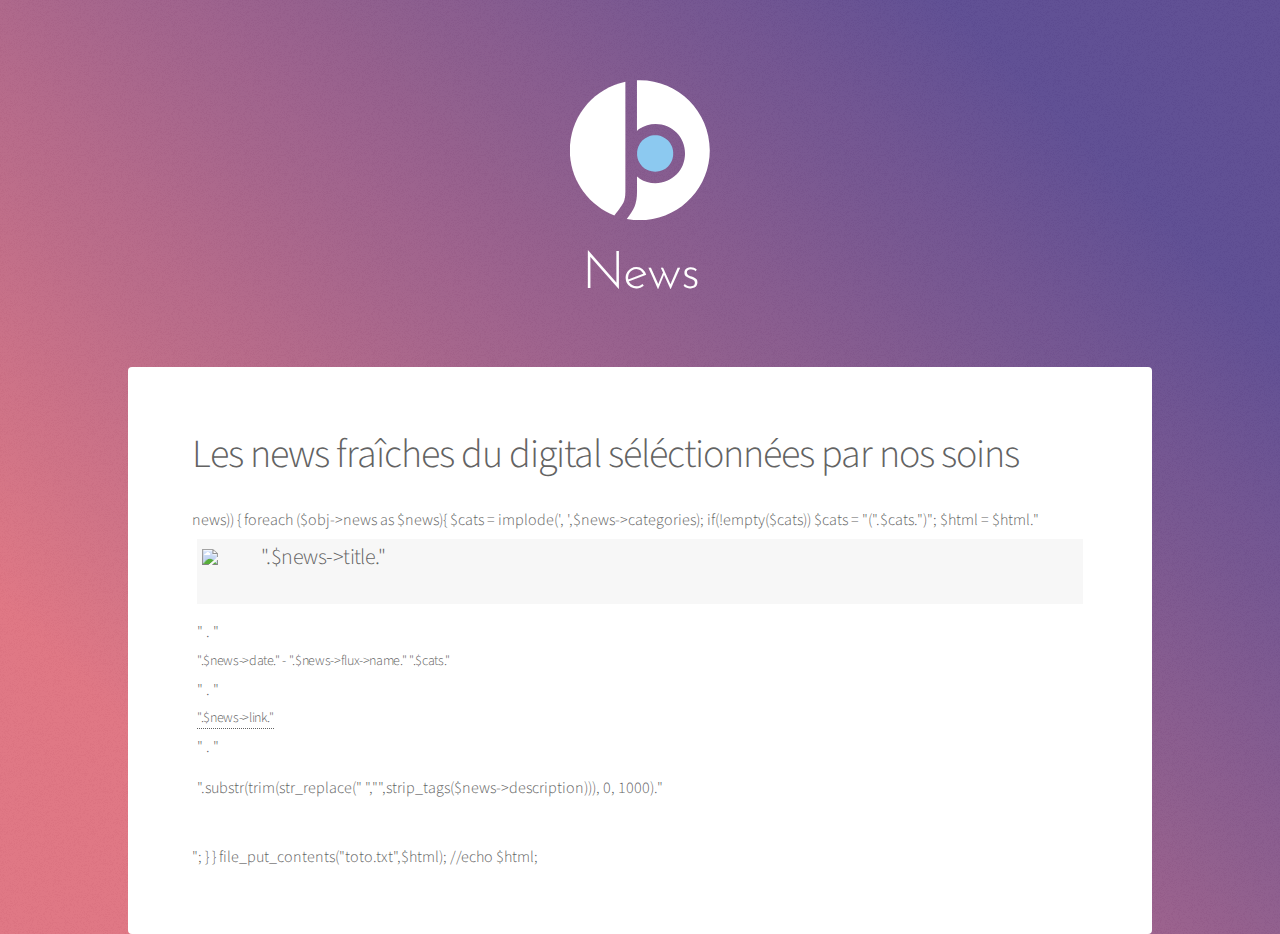
==== commit 4ce5f33e: "Fix title" ====
--- a/news.html
+++ b/news.html
@@ -36,7 +36,7 @@
             <section id="why" class="main">
                 <div class="spotlight">
                     <div class="content">
-                        <h1>Un récapitulatif des news fraîches du web et du digital séléctionnées par nos soins.</h1>
+                        <h1>Les news fraîches du digital séléctionnées par nos soins</h1>
                         <div id="news">
 
 
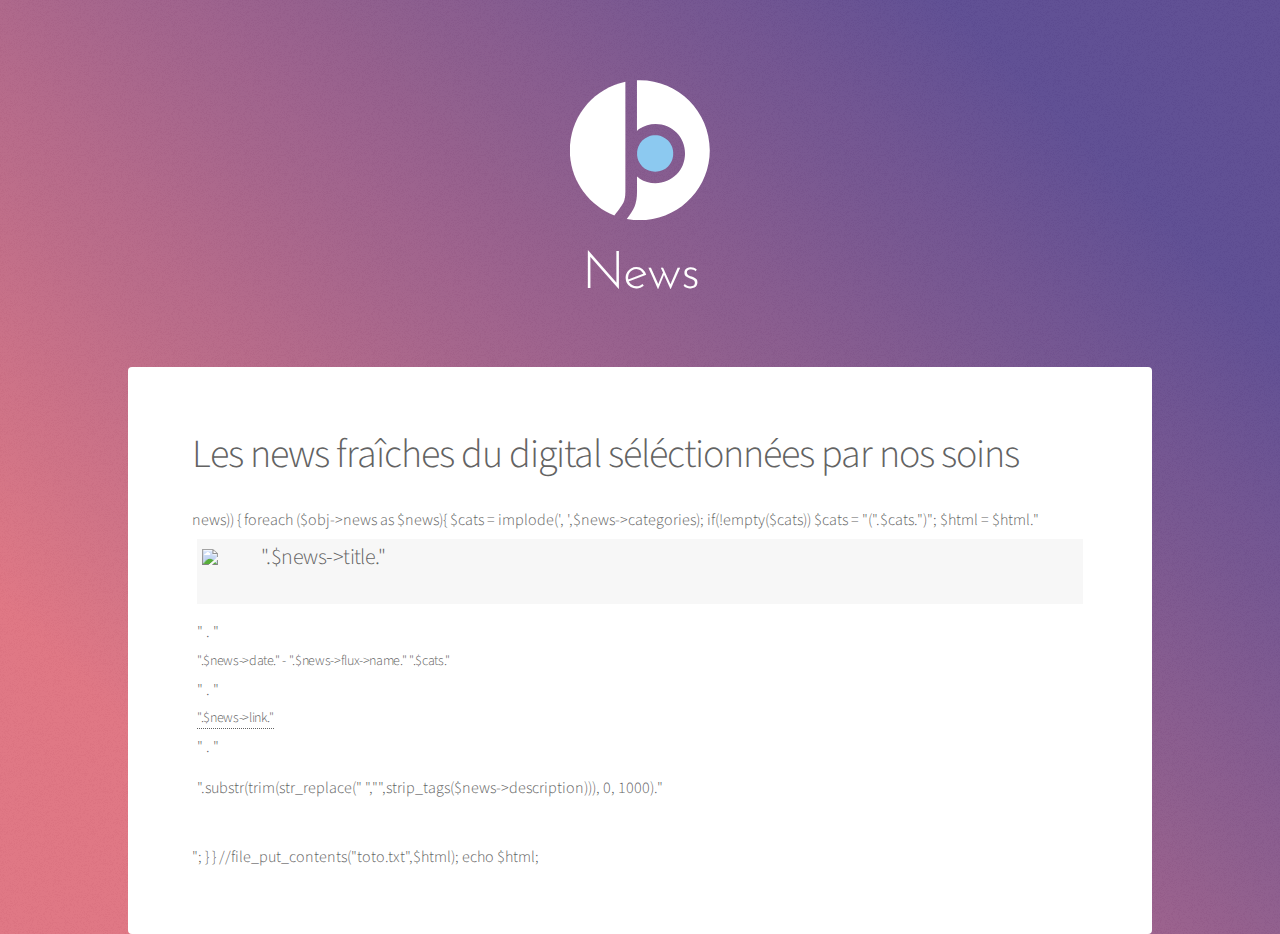
==== commit 1f292306: "Fix style news.html" ====
--- a/news.html
+++ b/news.html
@@ -14,6 +14,7 @@
       #news h2 {font-size: 14px;margin:5px 0px;clear:both;}
       #news article {display: block; padding:5px; margin-bottom:5px}
       #news div.description {margin:15px 0px;}
+      #news div.description p {text-align: justify}
       #news img.logo {width:44px; float:left; margin-top: 10px; margin-right: 15px; margin-left: 5px; margin-bottom: 15px;}
     </style>
 </head>
@@ -38,7 +39,6 @@
                     <div class="content">
                         <h1>Les news fraîches du digital séléctionnées par nos soins</h1>
                         <div id="news">
-
 
                         </div>
                     </div>
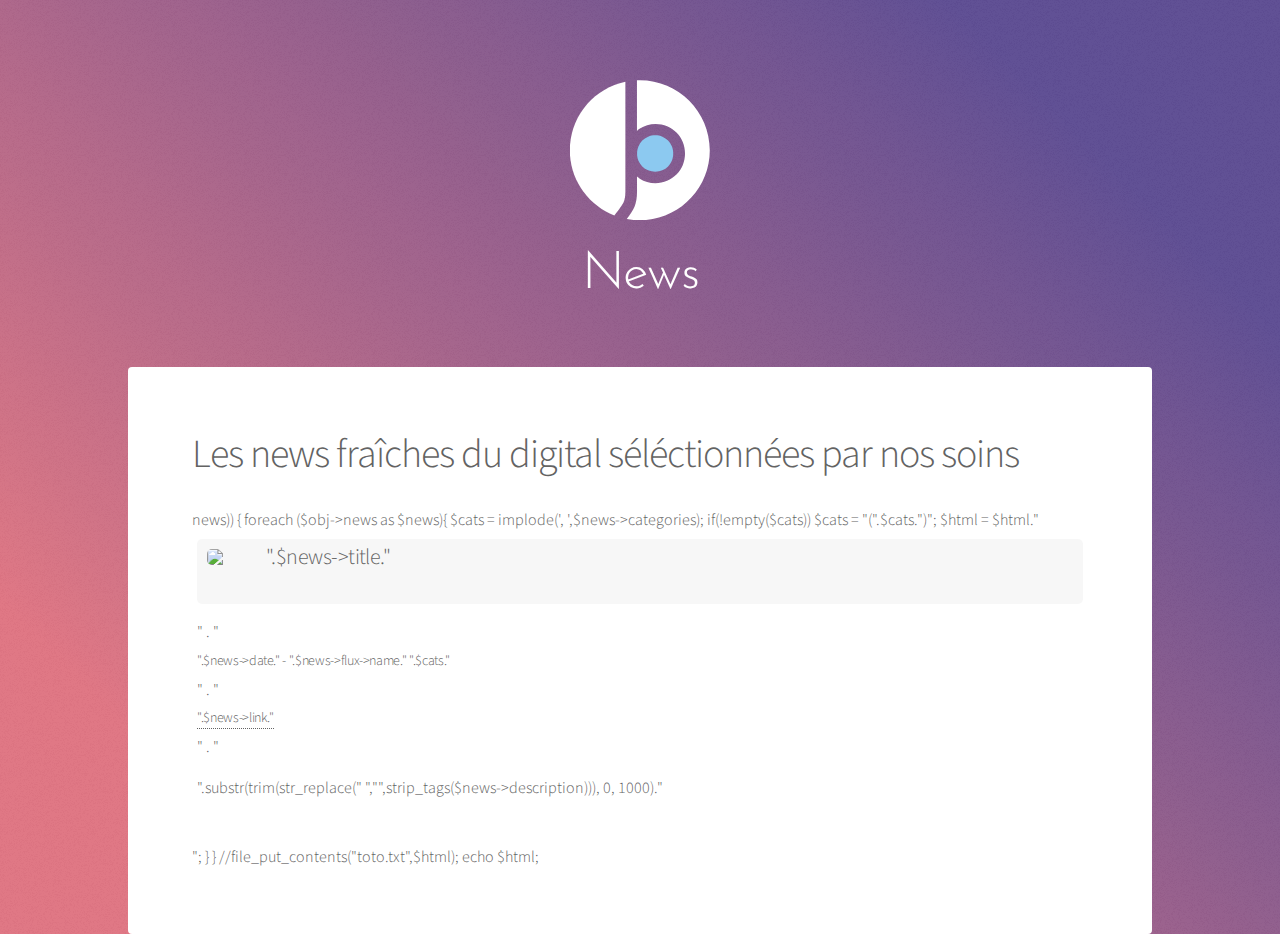
==== commit 9a0fe859: "Fix style news.html" ====
--- a/news.html
+++ b/news.html
@@ -10,12 +10,12 @@
     <!--[if lte IE 9]><link rel="stylesheet" href="assets/css/ie9.css" /><![endif]-->
     <!--[if lte IE 8]><link rel="stylesheet" href="assets/css/ie8.css" /><![endif]-->
     <style>
-      #news h1 {font-size: 22px;background-color:rgba(247, 247, 247, 0.95);padding:5px;min-height:65px}
+      #news h1 {font-size: 22px;background-color:rgba(247, 247, 247, 0.95);padding:5px;min-height:65px;border-radius:5px;}
       #news h2 {font-size: 14px;margin:5px 0px;clear:both;}
       #news article {display: block; padding:5px; margin-bottom:5px}
       #news div.description {margin:15px 0px;}
       #news div.description p {text-align: justify}
-      #news img.logo {width:44px; float:left; margin-top: 10px; margin-right: 15px; margin-left: 5px; margin-bottom: 15px;}
+      #news img.logo {width:44px; float:left; margin-top: 10px; margin-right: 15px; margin-left: 10px; margin-bottom: 15px;border-radius:5px;}
     </style>
 </head>
 
